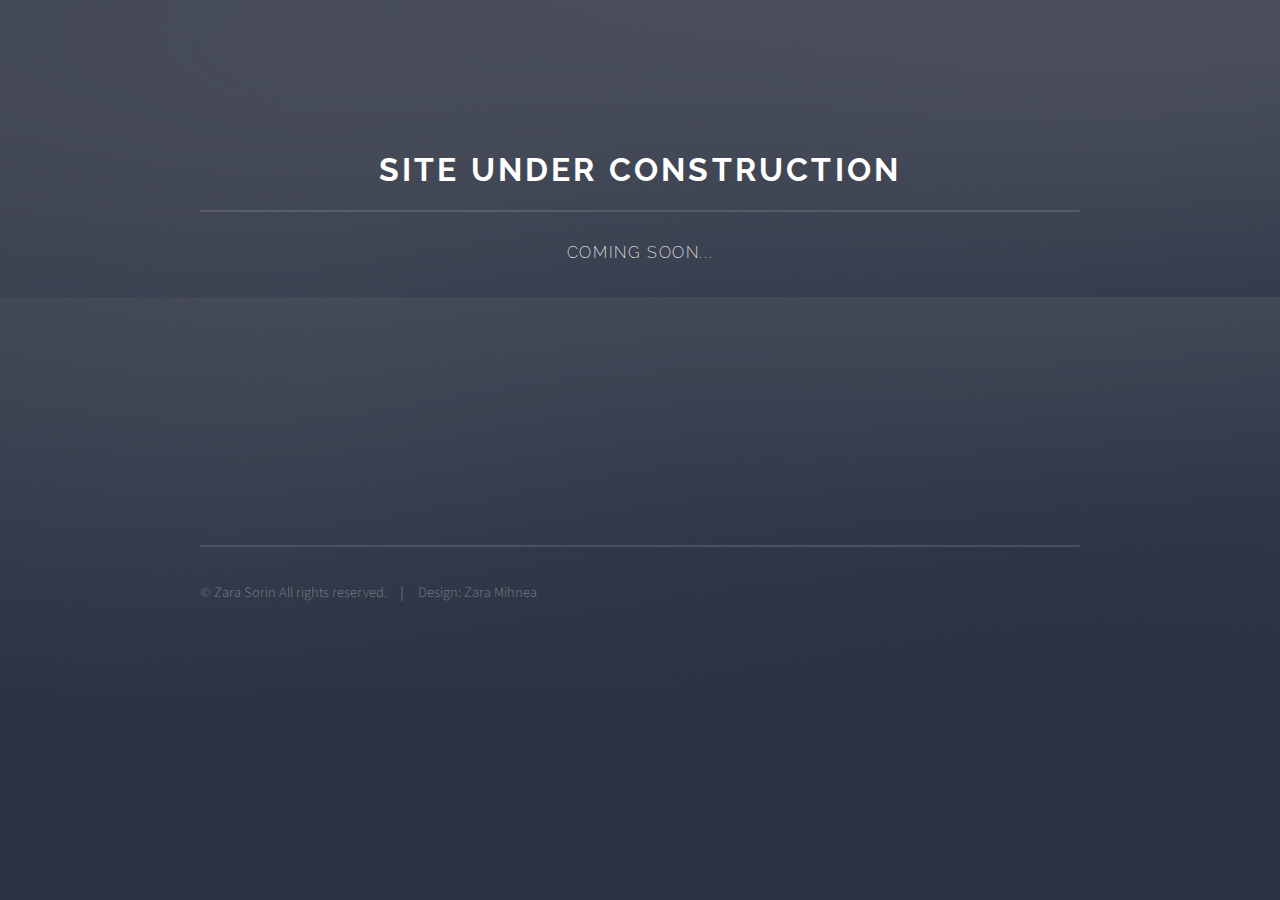
==== index.html @ cfed9d74 "Add files via upload" ====
<!DOCTYPE HTML>
<!--
	Solid State by HTML5 UP
	html5up.net | @ajlkn
	Free for personal and commercial use under the CCA 3.0 license (html5up.net/license)
-->
<html>
	<head>
		<title>DJ Zara</title>
		<meta charset="utf-8" />
		<meta name="viewport" content="width=device-width, initial-scale=1, user-scalable=no" />
		<link rel="stylesheet" href="assets/css/main.css" />
		<noscript><link rel="stylesheet" href="assets/css/noscript.css" /></noscript>
	</head>
	<body class="is-preload">

		<!-- Page Wrapper -->
			<div id="page-wrapper">
				<!-- Wrapper -->
					<section id="wrapper">
						<header>
							<div class="inner">
								<h2 style="text-align: center;"> Site under construction</h2>
								<p style="text-align: center;">Coming soon...</p>
							</div>
						</header>
					</section>
					<section id="wrapper">

					</section>
				<!-- Footer -->
					<section id="footer">
						<div class="inner">
							<ul class="copyright">
								<li>&copy; Zara Sorin All rights reserved.</li><li>Design: Zara Mihnea</li>
							</ul>
						</div>
					</section>
			</div>

		<!-- Scripts -->
			<script src="assets/js/jquery.min.js"></script>
			<script src="assets/js/jquery.scrollex.min.js"></script>
			<script src="assets/js/browser.min.js"></script>
			<script src="assets/js/breakpoints.min.js"></script>
			<script src="assets/js/util.js"></script>
			<script src="assets/js/main.js"></script>

	</body>
</html>
---- assets/css/main.css ----
@import url(fontawesome-all.min.css);
@import url("https://fonts.googleapis.com/css?family=Raleway:200,700|Source+Sans+Pro:300,600,300italic,600italic");

html, body, div, span, applet, object,
iframe, h1, h2, h3, h4, h5, h6, p, blockquote,
pre, a, abbr, acronym, address, big, cite,
code, del, dfn, em, img, ins, kbd, q, s, samp,
small, strike, strong, sub, sup, tt, var, b,
u, i, center, dl, dt, dd, ol, ul, li, fieldset,
form, label, legend, table, caption, tbody,
tfoot, thead, tr, th, td, article, aside,
canvas, details, embed, figure, figcaption,
footer, header, hgroup, menu, nav, output, ruby,
section, summary, time, mark, audio, video {
	margin: 0;
	padding: 0;
	border: 0;
	font-size: 100%;
	font: inherit;
	vertical-align: baseline;}

article, aside, details, figcaption, figure,
footer, header, hgroup, menu, nav, section {
	display: block;}

body {
	line-height: 1;
}

ol, ul {
	list-style: none;
}

blockquote, q {
	quotes: none;
}

	blockquote:before, blockquote:after, q:before, q:after {
		content: '';
		content: none;
	}

table {
	border-collapse: collapse;
	border-spacing: 0;
}

body {
	-webkit-text-size-adjust: none;
}

mark {
	background-color: transparent;
	color: inherit;
}

input::-moz-focus-inner {
	border: 0;
	padding: 0;
}

input, select, textarea {
	-moz-appearance: none;
	-webkit-appearance: none;
	-ms-appearance: none;
	appearance: none;
}

/* Basic */

	@-ms-viewport {
		width: device-width;
	}

	body {
		-ms-overflow-style: scrollbar;
	}

	@media screen and (max-width: 480px) {

		html, body {
			min-width: 320px;
		}

	}

	html {
		box-sizing: border-box;
	}

	*, *:before, *:after {
		box-sizing: inherit;
	}

	body {
		background-color: #2e3141;
		background-image: linear-gradient(to top, rgba(46, 49, 65, 0.8), rgba(46, 49, 65, 0.8)), url("../../images/bg.jpg");
		background-size: auto,
 cover;
		background-attachment: fixed,
 fixed;
		background-position: center,
 center;
	}

		body.is-preload *, body.is-preload *:before, body.is-preload *:after {
			-moz-animation: none !important;
			-webkit-animation: none !important;
			-ms-animation: none !important;
			animation: none !important;
			-moz-transition: none !important;
			-webkit-transition: none !important;
			-ms-transition: none !important;
			transition: none !important;
		}

/* Type */

	body, input, select, textarea {
		color: #ffffff;
		font-family: "Source Sans Pro", Helvetica, sans-serif;
		font-size: 16.5pt;
		font-weight: 300;
		line-height: 1.65;
	}

		@media screen and (max-width: 1680px) {

			body, input, select, textarea {
				font-size: 13pt;
			}

		}

		@media screen and (max-width: 1280px) {

			body, input, select, textarea {
				font-size: 12pt;
			}

		}

		@media screen and (max-width: 980px) {

			body, input, select, textarea {
				font-size: 12pt;
			}

		}

		@media screen and (max-width: 736px) {

			body, input, select, textarea {
				font-size: 12pt;
			}

		}

		@media screen and (max-width: 480px) {

			body, input, select, textarea {
				font-size: 12pt;
			}

		}

	a {
		-moz-transition: color 0.2s ease-in-out, border-bottom-color 0.2s ease-in-out;
		-webkit-transition: color 0.2s ease-in-out, border-bottom-color 0.2s ease-in-out;
		-ms-transition: color 0.2s ease-in-out, border-bottom-color 0.2s ease-in-out;
		transition: color 0.2s ease-in-out, border-bottom-color 0.2s ease-in-out;
		border-bottom: dotted 1px rgba(255, 255, 255, 0.35);
		color: #ffffff;
		text-decoration: none;
	}

		a:hover {
			border-bottom-color: transparent;
			color: #ffffff !important;
		}

		a.special:not(.button) {
			text-decoration: none;
			border-bottom: 0;
			display: block;
			font-family: Raleway, Helvetica, sans-serif;
			font-size: 0.8em;
			font-weight: 700;
			letter-spacing: 0.1em;
			margin: 0 0 2em 0;
			text-transform: uppercase;
		}

			a.special:not(.button):before {
				-moz-osx-font-smoothing: grayscale;
				-webkit-font-smoothing: antialiased;
				display: inline-block;
				font-style: normal;
				font-variant: normal;
				text-rendering: auto;
				line-height: 1;
				text-transform: none !important;
				font-family: 'Font Awesome 5 Free';
				font-weight: 900;
			}

			a.special:not(.button):before {
				-moz-transition: background-color 0.2s ease-in-out;
				-webkit-transition: background-color 0.2s ease-in-out;
				-ms-transition: background-color 0.2s ease-in-out;
				transition: background-color 0.2s ease-in-out;
				border-radius: 100%;
				border: solid 2px rgba(255, 255, 255, 0.125);
				content: '\f105';
				display: inline-block;
				font-size: 1.25em;
				height: 2em;
				line-height: 1.75em;
				margin-right: 0.85em;
				text-align: center;
				text-indent: 0.15em;
				vertical-align: middle;
				width: 2em;
			}

			a.special:not(.button):hover:before {
				background-color: rgba(255, 255, 255, 0.025);
			}

			a.special:not(.button):active:before {
				background-color: rgba(255, 255, 255, 0.075);
			}

	strong, b {
		color: #ffffff;
		font-weight: 600;
	}

	em, i {
		font-style: italic;
	}

	p {
		margin: 0 0 2em 0;
	}

	h1, h2, h3, h4, h5, h6 {
		color: #ffffff;
		font-family: Raleway, Helvetica, sans-serif;
		font-weight: 700;
		letter-spacing: 0.1em;
		margin: 0 0 1em 0;
		text-transform: uppercase;
	}

		h1 a, h2 a, h3 a, h4 a, h5 a, h6 a {
			color: inherit;
			text-decoration: none;
			border-bottom: 0;
		}

		h1 span, h2 span, h3 span, h4 span, h5 span, h6 span {
			font-weight: 200;
		}

		h1.major, h2.major, h3.major, h4.major, h5.major, h6.major {
			padding-bottom: 1em;
			border-bottom: solid 2px rgba(255, 255, 255, 0.125);
		}

	h2 {
		font-size: 1.2em;
	}

	h3 {
		font-size: 0.9em;
	}

	h4 {
		font-size: 0.7em;
	}

	h5 {
		font-size: 0.7em;
	}

	h6 {
		font-size: 0.7em;
	}

	@media screen and (max-width: 736px) {

		h2 {
			font-size: 1em;
		}

		h3 {
			font-size: 0.8em;
		}

	}

	sub {
		font-size: 0.8em;
		position: relative;
		top: 0.5em;
	}

	sup {
		font-size: 0.8em;
		position: relative;
		top: -0.5em;
	}

	blockquote {
		border-left: solid 4px rgba(255, 255, 255, 0.125);
		font-style: italic;
		margin: 0 0 2em 0;
		padding: 0.5em 0 0.5em 2em;
	}

	code {
		background: rgba(255, 255, 255, 0.025);
		border-radius: 5px;
		border: solid 2px rgba(255, 255, 255, 0.125);
		font-family: "Courier New", monospace;
		font-size: 0.9em;
		margin: 0 0.25em;
		padding: 0.25em 0.65em;
	}

	pre {
		-webkit-overflow-scrolling: touch;
		font-family: "Courier New", monospace;
		font-size: 0.9em;
		margin: 0 0 2em 0;
	}

		pre code {
			display: block;
			line-height: 1.75em;
			padding: 1em 1.5em;
			overflow-x: auto;
		}

	hr {
		border: 0;
		border-bottom: solid 2px rgba(255, 255, 255, 0.125);
		margin: 2.5em 0;
	}

		hr.major {
			margin: 4em 0;
		}

	.align-left {
		text-align: left;
	}

	.align-center {
		text-align: center;
	}

	.align-right {
		text-align: right;
	}

/* Row */

	.row {
		display: flex;
		flex-wrap: wrap;
		box-sizing: border-box;
		align-items: stretch;
	}

		.row > * {
			box-sizing: border-box;
		}

		.row.gtr-uniform > * > :last-child {
			margin-bottom: 0;
		}

		.row.aln-left {
			justify-content: flex-start;
		}

		.row.aln-center {
			justify-content: center;
		}

		.row.aln-right {
			justify-content: flex-end;
		}

		.row.aln-top {
			align-items: flex-start;
		}

		.row.aln-middle {
			align-items: center;
		}

		.row.aln-bottom {
			align-items: flex-end;
		}

		.row > .imp {
			order: -1;
		}

		.row > .col-1 {
			width: 8.33333%;
		}

		.row > .off-1 {
			margin-left: 8.33333%;
		}

		.row > .col-2 {
			width: 16.66667%;
		}

		.row > .off-2 {
			margin-left: 16.66667%;
		}

		.row > .col-3 {
			width: 25%;
		}

		.row > .off-3 {
			margin-left: 25%;
		}

		.row > .col-4 {
			width: 33.33333%;
		}

		.row > .off-4 {
			margin-left: 33.33333%;
		}

		.row > .col-5 {
			width: 41.66667%;
		}

		.row > .off-5 {
			margin-left: 41.66667%;
		}

		.row > .col-6 {
			width: 50%;
		}

		.row > .off-6 {
			margin-left: 50%;
		}

		.row > .col-7 {
			width: 58.33333%;
		}

		.row > .off-7 {
			margin-left: 58.33333%;
		}

		.row > .col-8 {
			width: 66.66667%;
		}

		.row > .off-8 {
			margin-left: 66.66667%;
		}

		.row > .col-9 {
			width: 75%;
		}

		.row > .off-9 {
			margin-left: 75%;
		}

		.row > .col-10 {
			width: 83.33333%;
		}

		.row > .off-10 {
			margin-left: 83.33333%;
		}

		.row > .col-11 {
			width: 91.66667%;
		}

		.row > .off-11 {
			margin-left: 91.66667%;
		}

		.row > .col-12 {
			width: 100%;
		}

		.row > .off-12 {
			margin-left: 100%;
		}

		.row.gtr-0 {
			margin-top: 0;
			margin-left: 0em;
		}

			.row.gtr-0 > * {
				padding: 0 0 0 0em;
			}

			.row.gtr-0.gtr-uniform {
				margin-top: 0em;
			}

				.row.gtr-0.gtr-uniform > * {
					padding-top: 0em;
				}

		.row.gtr-25 {
			margin-top: 0;
			margin-left: -0.4375em;
		}

			.row.gtr-25 > * {
				padding: 0 0 0 0.4375em;
			}

			.row.gtr-25.gtr-uniform {
				margin-top: -0.4375em;
			}

				.row.gtr-25.gtr-uniform > * {
					padding-top: 0.4375em;
				}

		.row.gtr-50 {
			margin-top: 0;
			margin-left: -0.875em;
		}

			.row.gtr-50 > * {
				padding: 0 0 0 0.875em;
			}

			.row.gtr-50.gtr-uniform {
				margin-top: -0.875em;
			}

				.row.gtr-50.gtr-uniform > * {
					padding-top: 0.875em;
				}

		.row {
			margin-top: 0;
			margin-left: -1.75em;
		}

			.row > * {
				padding: 0 0 0 1.75em;
			}

			.row.gtr-uniform {
				margin-top: -1.75em;
			}

				.row.gtr-uniform > * {
					padding-top: 1.75em;
				}

		.row.gtr-150 {
			margin-top: 0;
			margin-left: -2.625em;
		}

			.row.gtr-150 > * {
				padding: 0 0 0 2.625em;
			}

			.row.gtr-150.gtr-uniform {
				margin-top: -2.625em;
			}

				.row.gtr-150.gtr-uniform > * {
					padding-top: 2.625em;
				}

		.row.gtr-200 {
			margin-top: 0;
			margin-left: -3.5em;
		}

			.row.gtr-200 > * {
				padding: 0 0 0 3.5em;
			}

			.row.gtr-200.gtr-uniform {
				margin-top: -3.5em;
			}

				.row.gtr-200.gtr-uniform > * {
					padding-top: 3.5em;
				}

		@media screen and (max-width: 1680px) {

			.row {
				display: flex;
				flex-wrap: wrap;
				box-sizing: border-box;
				align-items: stretch;
			}

				.row > * {
					box-sizing: border-box;
				}

				.row.gtr-uniform > * > :last-child {
					margin-bottom: 0;
				}

				.row.aln-left {
					justify-content: flex-start;
				}

				.row.aln-center {
					justify-content: center;
				}

				.row.aln-right {
					justify-content: flex-end;
				}

				.row.aln-top {
					align-items: flex-start;
				}

				.row.aln-middle {
					align-items: center;
				}

				.row.aln-bottom {
					align-items: flex-end;
				}

				.row > .imp-xlarge {
					order: -1;
				}

				.row > .col-1-xlarge {
					width: 8.33333%;
				}

				.row > .off-1-xlarge {
					margin-left: 8.33333%;
				}

				.row > .col-2-xlarge {
					width: 16.66667%;
				}

				.row > .off-2-xlarge {
					margin-left: 16.66667%;
				}

				.row > .col-3-xlarge {
					width: 25%;
				}

				.row > .off-3-xlarge {
					margin-left: 25%;
				}

				.row > .col-4-xlarge {
					width: 33.33333%;
				}

				.row > .off-4-xlarge {
					margin-left: 33.33333%;
				}

				.row > .col-5-xlarge {
					width: 41.66667%;
				}

				.row > .off-5-xlarge {
					margin-left: 41.66667%;
				}

				.row > .col-6-xlarge {
					width: 50%;
				}

				.row > .off-6-xlarge {
					margin-left: 50%;
				}

				.row > .col-7-xlarge {
					width: 58.33333%;
				}

				.row > .off-7-xlarge {
					margin-left: 58.33333%;
				}

				.row > .col-8-xlarge {
					width: 66.66667%;
				}

				.row > .off-8-xlarge {
					margin-left: 66.66667%;
				}

				.row > .col-9-xlarge {
					width: 75%;
				}

				.row > .off-9-xlarge {
					margin-left: 75%;
				}

				.row > .col-10-xlarge {
					width: 83.33333%;
				}

				.row > .off-10-xlarge {
					margin-left: 83.33333%;
				}

				.row > .col-11-xlarge {
					width: 91.66667%;
				}

				.row > .off-11-xlarge {
					margin-left: 91.66667%;
				}

				.row > .col-12-xlarge {
					width: 100%;
				}

				.row > .off-12-xlarge {
					margin-left: 100%;
				}

				.row.gtr-0 {
					margin-top: 0;
					margin-left: 0em;
				}

					.row.gtr-0 > * {
						padding: 0 0 0 0em;
					}

					.row.gtr-0.gtr-uniform {
						margin-top: 0em;
					}

						.row.gtr-0.gtr-uniform > * {
							padding-top: 0em;
						}

				.row.gtr-25 {
					margin-top: 0;
					margin-left: -0.4375em;
				}

					.row.gtr-25 > * {
						padding: 0 0 0 0.4375em;
					}

					.row.gtr-25.gtr-uniform {
						margin-top: -0.4375em;
					}

						.row.gtr-25.gtr-uniform > * {
							padding-top: 0.4375em;
						}

				.row.gtr-50 {
					margin-top: 0;
					margin-left: -0.875em;
				}

					.row.gtr-50 > * {
						padding: 0 0 0 0.875em;
					}

					.row.gtr-50.gtr-uniform {
						margin-top: -0.875em;
					}

						.row.gtr-50.gtr-uniform > * {
							padding-top: 0.875em;
						}

				.row {
					margin-top: 0;
					margin-left: -1.75em;
				}

					.row > * {
						padding: 0 0 0 1.75em;
					}

					.row.gtr-uniform {
						margin-top: -1.75em;
					}

						.row.gtr-uniform > * {
							padding-top: 1.75em;
						}

				.row.gtr-150 {
					margin-top: 0;
					margin-left: -2.625em;
				}

					.row.gtr-150 > * {
						padding: 0 0 0 2.625em;
					}

					.row.gtr-150.gtr-uniform {
						margin-top: -2.625em;
					}

						.row.gtr-150.gtr-uniform > * {
							padding-top: 2.625em;
						}

				.row.gtr-200 {
					margin-top: 0;
					margin-left: -3.5em;
				}

					.row.gtr-200 > * {
						padding: 0 0 0 3.5em;
					}

					.row.gtr-200.gtr-uniform {
						margin-top: -3.5em;
					}

						.row.gtr-200.gtr-uniform > * {
							padding-top: 3.5em;
						}

		}

		@media screen and (max-width: 1280px) {

			.row {
				display: flex;
				flex-wrap: wrap;
				box-sizing: border-box;
				align-items: stretch;
			}

				.row > * {
					box-sizing: border-box;
				}

				.row.gtr-uniform > * > :last-child {
					margin-bottom: 0;
				}

				.row.aln-left {
					justify-content: flex-start;
				}

				.row.aln-center {
					justify-content: center;
				}

				.row.aln-right {
					justify-content: flex-end;
				}

				.row.aln-top {
					align-items: flex-start;
				}

				.row.aln-middle {
					align-items: center;
				}

				.row.aln-bottom {
					align-items: flex-end;
				}

				.row > .imp-large {
					order: -1;
				}

				.row > .col-1-large {
					width: 8.33333%;
				}

				.row > .off-1-large {
					margin-left: 8.33333%;
				}

				.row > .col-2-large {
					width: 16.66667%;
				}

				.row > .off-2-large {
					margin-left: 16.66667%;
				}

				.row > .col-3-large {
					width: 25%;
				}

				.row > .off-3-large {
					margin-left: 25%;
				}

				.row > .col-4-large {
					width: 33.33333%;
				}

				.row > .off-4-large {
					margin-left: 33.33333%;
				}

				.row > .col-5-large {
					width: 41.66667%;
				}

				.row > .off-5-large {
					margin-left: 41.66667%;
				}

				.row > .col-6-large {
					width: 50%;
				}

				.row > .off-6-large {
					margin-left: 50%;
				}

				.row > .col-7-large {
					width: 58.33333%;
				}

				.row > .off-7-large {
					margin-left: 58.33333%;
				}

				.row > .col-8-large {
					width: 66.66667%;
				}

				.row > .off-8-large {
					margin-left: 66.66667%;
				}

				.row > .col-9-large {
					width: 75%;
				}

				.row > .off-9-large {
					margin-left: 75%;
				}

				.row > .col-10-large {
					width: 83.33333%;
				}

				.row > .off-10-large {
					margin-left: 83.33333%;
				}

				.row > .col-11-large {
					width: 91.66667%;
				}

				.row > .off-11-large {
					margin-left: 91.66667%;
				}

				.row > .col-12-large {
					width: 100%;
				}

				.row > .off-12-large {
					margin-left: 100%;
				}

				.row.gtr-0 {
					margin-top: 0;
					margin-left: 0em;
				}

					.row.gtr-0 > * {
						padding: 0 0 0 0em;
					}

					.row.gtr-0.gtr-uniform {
						margin-top: 0em;
					}

						.row.gtr-0.gtr-uniform > * {
							padding-top: 0em;
						}

				.row.gtr-25 {
					margin-top: 0;
					margin-left: -0.4375em;
				}

					.row.gtr-25 > * {
						padding: 0 0 0 0.4375em;
					}

					.row.gtr-25.gtr-uniform {
						margin-top: -0.4375em;
					}

						.row.gtr-25.gtr-uniform > * {
							padding-top: 0.4375em;
						}

				.row.gtr-50 {
					margin-top: 0;
					margin-left: -0.875em;
				}

					.row.gtr-50 > * {
						padding: 0 0 0 0.875em;
					}

					.row.gtr-50.gtr-uniform {
						margin-top: -0.875em;
					}

						.row.gtr-50.gtr-uniform > * {
							padding-top: 0.875em;
						}

				.row {
					margin-top: 0;
					margin-left: -1.75em;
				}

					.row > * {
						padding: 0 0 0 1.75em;
					}

					.row.gtr-uniform {
						margin-top: -1.75em;
					}

						.row.gtr-uniform > * {
							padding-top: 1.75em;
						}

				.row.gtr-150 {
					margin-top: 0;
					margin-left: -2.625em;
				}

					.row.gtr-150 > * {
						padding: 0 0 0 2.625em;
					}

					.row.gtr-150.gtr-uniform {
						margin-top: -2.625em;
					}

						.row.gtr-150.gtr-uniform > * {
							padding-top: 2.625em;
						}

				.row.gtr-200 {
					margin-top: 0;
					margin-left: -3.5em;
				}

					.row.gtr-200 > * {
						padding: 0 0 0 3.5em;
					}

					.row.gtr-200.gtr-uniform {
						margin-top: -3.5em;
					}

						.row.gtr-200.gtr-uniform > * {
							padding-top: 3.5em;
						}

		}

		@media screen and (max-width: 980px) {

			.row {
				display: flex;
				flex-wrap: wrap;
				box-sizing: border-box;
				align-items: stretch;
			}

				.row > * {
					box-sizing: border-box;
				}

				.row.gtr-uniform > * > :last-child {
					margin-bottom: 0;
				}

				.row.aln-left {
					justify-content: flex-start;
				}

				.row.aln-center {
					justify-content: center;
				}

				.row.aln-right {
					justify-content: flex-end;
				}

				.row.aln-top {
					align-items: flex-start;
				}

				.row.aln-middle {
					align-items: center;
				}

				.row.aln-bottom {
					align-items: flex-end;
				}

				.row > .imp-medium {
					order: -1;
				}

				.row > .col-1-medium {
					width: 8.33333%;
				}

				.row > .off-1-medium {
					margin-left: 8.33333%;
				}

				.row > .col-2-medium {
					width: 16.66667%;
				}

				.row > .off-2-medium {
					margin-left: 16.66667%;
				}

				.row > .col-3-medium {
					width: 25%;
				}

				.row > .off-3-medium {
					margin-left: 25%;
				}

				.row > .col-4-medium {
					width: 33.33333%;
				}

				.row > .off-4-medium {
					margin-left: 33.33333%;
				}

				.row > .col-5-medium {
					width: 41.66667%;
				}

				.row > .off-5-medium {
					margin-left: 41.66667%;
				}

				.row > .col-6-medium {
					width: 50%;
				}

				.row > .off-6-medium {
					margin-left: 50%;
				}

				.row > .col-7-medium {
					width: 58.33333%;
				}

				.row > .off-7-medium {
					margin-left: 58.33333%;
				}

				.row > .col-8-medium {
					width: 66.66667%;
				}

				.row > .off-8-medium {
					margin-left: 66.66667%;
				}

				.row > .col-9-medium {
					width: 75%;
				}

				.row > .off-9-medium {
					margin-left: 75%;
				}

				.row > .col-10-medium {
					width: 83.33333%;
				}

				.row > .off-10-medium {
					margin-left: 83.33333%;
				}

				.row > .col-11-medium {
					width: 91.66667%;
				}

				.row > .off-11-medium {
					margin-left: 91.66667%;
				}

				.row > .col-12-medium {
					width: 100%;
				}

				.row > .off-12-medium {
					margin-left: 100%;
				}

				.row.gtr-0 {
					margin-top: 0;
					margin-left: 0em;
				}

					.row.gtr-0 > * {
						padding: 0 0 0 0em;
					}

					.row.gtr-0.gtr-uniform {
						margin-top: 0em;
					}

						.row.gtr-0.gtr-uniform > * {
							padding-top: 0em;
						}

				.row.gtr-25 {
					margin-top: 0;
					margin-left: -0.4375em;
				}

					.row.gtr-25 > * {
						padding: 0 0 0 0.4375em;
					}

					.row.gtr-25.gtr-uniform {
						margin-top: -0.4375em;
					}

						.row.gtr-25.gtr-uniform > * {
							padding-top: 0.4375em;
						}

				.row.gtr-50 {
					margin-top: 0;
					margin-left: -0.875em;
				}

					.row.gtr-50 > * {
						padding: 0 0 0 0.875em;
					}

					.row.gtr-50.gtr-uniform {
						margin-top: -0.875em;
					}

						.row.gtr-50.gtr-uniform > * {
							padding-top: 0.875em;
						}

				.row {
					margin-top: 0;
					margin-left: -1.75em;
				}

					.row > * {
						padding: 0 0 0 1.75em;
					}

					.row.gtr-uniform {
						margin-top: -1.75em;
					}

						.row.gtr-uniform > * {
							padding-top: 1.75em;
						}

				.row.gtr-150 {
					margin-top: 0;
					margin-left: -2.625em;
				}

					.row.gtr-150 > * {
						padding: 0 0 0 2.625em;
					}

					.row.gtr-150.gtr-uniform {
						margin-top: -2.625em;
					}

						.row.gtr-150.gtr-uniform > * {
							padding-top: 2.625em;
						}

				.row.gtr-200 {
					margin-top: 0;
					margin-left: -3.5em;
				}

					.row.gtr-200 > * {
						padding: 0 0 0 3.5em;
					}

					.row.gtr-200.gtr-uniform {
						margin-top: -3.5em;
					}

						.row.gtr-200.gtr-uniform > * {
							padding-top: 3.5em;
						}

		}

		@media screen and (max-width: 736px) {

			.row {
				display: flex;
				flex-wrap: wrap;
				box-sizing: border-box;
				align-items: stretch;
			}

				.row > * {
					box-sizing: border-box;
				}

				.row.gtr-uniform > * > :last-child {
					margin-bottom: 0;
				}

				.row.aln-left {
					justify-content: flex-start;
				}

				.row.aln-center {
					justify-content: center;
				}

				.row.aln-right {
					justify-content: flex-end;
				}

				.row.aln-top {
					align-items: flex-start;
				}

				.row.aln-middle {
					align-items: center;
				}

				.row.aln-bottom {
					align-items: flex-end;
				}

				.row > .imp-small {
					order: -1;
				}

				.row > .col-1-small {
					width: 8.33333%;
				}

				.row > .off-1-small {
					margin-left: 8.33333%;
				}

				.row > .col-2-small {
					width: 16.66667%;
				}

				.row > .off-2-small {
					margin-left: 16.66667%;
				}

				.row > .col-3-small {
					width: 25%;
				}

				.row > .off-3-small {
					margin-left: 25%;
				}

				.row > .col-4-small {
					width: 33.33333%;
				}

				.row > .off-4-small {
					margin-left: 33.33333%;
				}

				.row > .col-5-small {
					width: 41.66667%;
				}

				.row > .off-5-small {
					margin-left: 41.66667%;
				}

				.row > .col-6-small {
					width: 50%;
				}

				.row > .off-6-small {
					margin-left: 50%;
				}

				.row > .col-7-small {
					width: 58.33333%;
				}

				.row > .off-7-small {
					margin-left: 58.33333%;
				}

				.row > .col-8-small {
					width: 66.66667%;
				}

				.row > .off-8-small {
					margin-left: 66.66667%;
				}

				.row > .col-9-small {
					width: 75%;
				}

				.row > .off-9-small {
					margin-left: 75%;
				}

				.row > .col-10-small {
					width: 83.33333%;
				}

				.row > .off-10-small {
					margin-left: 83.33333%;
				}

				.row > .col-11-small {
					width: 91.66667%;
				}

				.row > .off-11-small {
					margin-left: 91.66667%;
				}

				.row > .col-12-small {
					width: 100%;
				}

				.row > .off-12-small {
					margin-left: 100%;
				}

				.row.gtr-0 {
					margin-top: 0;
					margin-left: 0em;
				}

					.row.gtr-0 > * {
						padding: 0 0 0 0em;
					}

					.row.gtr-0.gtr-uniform {
						margin-top: 0em;
					}

						.row.gtr-0.gtr-uniform > * {
							padding-top: 0em;
						}

				.row.gtr-25 {
					margin-top: 0;
					margin-left: -0.3125em;
				}

					.row.gtr-25 > * {
						padding: 0 0 0 0.3125em;
					}

					.row.gtr-25.gtr-uniform {
						margin-top: -0.3125em;
					}

						.row.gtr-25.gtr-uniform > * {
							padding-top: 0.3125em;
						}

				.row.gtr-50 {
					margin-top: 0;
					margin-left: -0.625em;
				}

					.row.gtr-50 > * {
						padding: 0 0 0 0.625em;
					}

					.row.gtr-50.gtr-uniform {
						margin-top: -0.625em;
					}

						.row.gtr-50.gtr-uniform > * {
							padding-top: 0.625em;
						}

				.row {
					margin-top: 0;
					margin-left: -1.25em;
				}

					.row > * {
						padding: 0 0 0 1.25em;
					}

					.row.gtr-uniform {
						margin-top: -1.25em;
					}

						.row.gtr-uniform > * {
							padding-top: 1.25em;
						}

				.row.gtr-150 {
					margin-top: 0;
					margin-left: -1.875em;
				}

					.row.gtr-150 > * {
						padding: 0 0 0 1.875em;
					}

					.row.gtr-150.gtr-uniform {
						margin-top: -1.875em;
					}

						.row.gtr-150.gtr-uniform > * {
							padding-top: 1.875em;
						}

				.row.gtr-200 {
					margin-top: 0;
					margin-left: -2.5em;
				}

					.row.gtr-200 > * {
						padding: 0 0 0 2.5em;
					}

					.row.gtr-200.gtr-uniform {
						margin-top: -2.5em;
					}

						.row.gtr-200.gtr-uniform > * {
							padding-top: 2.5em;
						}

		}

		@media screen and (max-width: 480px) {

			.row {
				display: flex;
				flex-wrap: wrap;
				box-sizing: border-box;
				align-items: stretch;
			}

				.row > * {
					box-sizing: border-box;
				}

				.row.gtr-uniform > * > :last-child {
					margin-bottom: 0;
				}

				.row.aln-left {
					justify-content: flex-start;
				}

				.row.aln-center {
					justify-content: center;
				}

				.row.aln-right {
					justify-content: flex-end;
				}

				.row.aln-top {
					align-items: flex-start;
				}

				.row.aln-middle {
					align-items: center;
				}

				.row.aln-bottom {
					align-items: flex-end;
				}

				.row > .imp-xsmall {
					order: -1;
				}

				.row > .col-1-xsmall {
					width: 8.33333%;
				}

				.row > .off-1-xsmall {
					margin-left: 8.33333%;
				}

				.row > .col-2-xsmall {
					width: 16.66667%;
				}

				.row > .off-2-xsmall {
					margin-left: 16.66667%;
				}

				.row > .col-3-xsmall {
					width: 25%;
				}

				.row > .off-3-xsmall {
					margin-left: 25%;
				}

				.row > .col-4-xsmall {
					width: 33.33333%;
				}

				.row > .off-4-xsmall {
					margin-left: 33.33333%;
				}

				.row > .col-5-xsmall {
					width: 41.66667%;
				}

				.row > .off-5-xsmall {
					margin-left: 41.66667%;
				}

				.row > .col-6-xsmall {
					width: 50%;
				}

				.row > .off-6-xsmall {
					margin-left: 50%;
				}

				.row > .col-7-xsmall {
					width: 58.33333%;
				}

				.row > .off-7-xsmall {
					margin-left: 58.33333%;
				}

				.row > .col-8-xsmall {
					width: 66.66667%;
				}

				.row > .off-8-xsmall {
					margin-left: 66.66667%;
				}

				.row > .col-9-xsmall {
					width: 75%;
				}

				.row > .off-9-xsmall {
					margin-left: 75%;
				}

				.row > .col-10-xsmall {
					width: 83.33333%;
				}

				.row > .off-10-xsmall {
					margin-left: 83.33333%;
				}

				.row > .col-11-xsmall {
					width: 91.66667%;
				}

				.row > .off-11-xsmall {
					margin-left: 91.66667%;
				}

				.row > .col-12-xsmall {
					width: 100%;
				}

				.row > .off-12-xsmall {
					margin-left: 100%;
				}

				.row.gtr-0 {
					margin-top: 0;
					margin-left: 0em;
				}

					.row.gtr-0 > * {
						padding: 0 0 0 0em;
					}

					.row.gtr-0.gtr-uniform {
						margin-top: 0em;
					}

						.row.gtr-0.gtr-uniform > * {
							padding-top: 0em;
						}

				.row.gtr-25 {
					margin-top: 0;
					margin-left: -0.3125em;
				}

					.row.gtr-25 > * {
						padding: 0 0 0 0.3125em;
					}

					.row.gtr-25.gtr-uniform {
						margin-top: -0.3125em;
					}

						.row.gtr-25.gtr-uniform > * {
							padding-top: 0.3125em;
						}

				.row.gtr-50 {
					margin-top: 0;
					margin-left: -0.625em;
				}

					.row.gtr-50 > * {
						padding: 0 0 0 0.625em;
					}

					.row.gtr-50.gtr-uniform {
						margin-top: -0.625em;
					}

						.row.gtr-50.gtr-uniform > * {
							padding-top: 0.625em;
						}

				.row {
					margin-top: 0;
					margin-left: -1.25em;
				}

					.row > * {
						padding: 0 0 0 1.25em;
					}

					.row.gtr-uniform {
						margin-top: -1.25em;
					}

						.row.gtr-uniform > * {
							padding-top: 1.25em;
						}

				.row.gtr-150 {
					margin-top: 0;
					margin-left: -1.875em;
				}

					.row.gtr-150 > * {
						padding: 0 0 0 1.875em;
					}

					.row.gtr-150.gtr-uniform {
						margin-top: -1.875em;
					}

						.row.gtr-150.gtr-uniform > * {
							padding-top: 1.875em;
						}

				.row.gtr-200 {
					margin-top: 0;
					margin-left: -2.5em;
				}

					.row.gtr-200 > * {
						padding: 0 0 0 2.5em;
					}

					.row.gtr-200.gtr-uniform {
						margin-top: -2.5em;
					}

						.row.gtr-200.gtr-uniform > * {
							padding-top: 2.5em;
						}

		}

		@media screen and (max-width: 360px) {

			.row {
				display: flex;
				flex-wrap: wrap;
				box-sizing: border-box;
				align-items: stretch;
			}

				.row > * {
					box-sizing: border-box;
				}

				.row.gtr-uniform > * > :last-child {
					margin-bottom: 0;
				}

				.row.aln-left {
					justify-content: flex-start;
				}

				.row.aln-center {
					justify-content: center;
				}

				.row.aln-right {
					justify-content: flex-end;
				}

				.row.aln-top {
					align-items: flex-start;
				}

				.row.aln-middle {
					align-items: center;
				}

				.row.aln-bottom {
					align-items: flex-end;
				}

				.row > .imp-xxsmall {
					order: -1;
				}

				.row > .col-1-xxsmall {
					width: 8.33333%;
				}

				.row > .off-1-xxsmall {
					margin-left: 8.33333%;
				}

				.row > .col-2-xxsmall {
					width: 16.66667%;
				}

				.row > .off-2-xxsmall {
					margin-left: 16.66667%;
				}

				.row > .col-3-xxsmall {
					width: 25%;
				}

				.row > .off-3-xxsmall {
					margin-left: 25%;
				}

				.row > .col-4-xxsmall {
					width: 33.33333%;
				}

				.row > .off-4-xxsmall {
					margin-left: 33.33333%;
				}

				.row > .col-5-xxsmall {
					width: 41.66667%;
				}

				.row > .off-5-xxsmall {
					margin-left: 41.66667%;
				}

				.row > .col-6-xxsmall {
					width: 50%;
				}

				.row > .off-6-xxsmall {
					margin-left: 50%;
				}

				.row > .col-7-xxsmall {
					width: 58.33333%;
				}

				.row > .off-7-xxsmall {
					margin-left: 58.33333%;
				}

				.row > .col-8-xxsmall {
					width: 66.66667%;
				}

				.row > .off-8-xxsmall {
					margin-left: 66.66667%;
				}

				.row > .col-9-xxsmall {
					width: 75%;
				}

				.row > .off-9-xxsmall {
					margin-left: 75%;
				}

				.row > .col-10-xxsmall {
					width: 83.33333%;
				}

				.row > .off-10-xxsmall {
					margin-left: 83.33333%;
				}

				.row > .col-11-xxsmall {
					width: 91.66667%;
				}

				.row > .off-11-xxsmall {
					margin-left: 91.66667%;
				}

				.row > .col-12-xxsmall {
					width: 100%;
				}

				.row > .off-12-xxsmall {
					margin-left: 100%;
				}

				.row.gtr-0 {
					margin-top: 0;
					margin-left: 0em;
				}

					.row.gtr-0 > * {
						padding: 0 0 0 0em;
					}

					.row.gtr-0.gtr-uniform {
						margin-top: 0em;
					}

						.row.gtr-0.gtr-uniform > * {
							padding-top: 0em;
						}

				.row.gtr-25 {
					margin-top: 0;
					margin-left: -0.3125em;
				}

					.row.gtr-25 > * {
						padding: 0 0 0 0.3125em;
					}

					.row.gtr-25.gtr-uniform {
						margin-top: -0.3125em;
					}

						.row.gtr-25.gtr-uniform > * {
							padding-top: 0.3125em;
						}

				.row.gtr-50 {
					margin-top: 0;
					margin-left: -0.625em;
				}

					.row.gtr-50 > * {
						padding: 0 0 0 0.625em;
					}

					.row.gtr-50.gtr-uniform {
						margin-top: -0.625em;
					}

						.row.gtr-50.gtr-uniform > * {
							padding-top: 0.625em;
						}

				.row {
					margin-top: 0;
					margin-left: -1.25em;
				}

					.row > * {
						padding: 0 0 0 1.25em;
					}

					.row.gtr-uniform {
						margin-top: -1.25em;
					}

						.row.gtr-uniform > * {
							padding-top: 1.25em;
						}

				.row.gtr-150 {
					margin-top: 0;
					margin-left: -1.875em;
				}

					.row.gtr-150 > * {
						padding: 0 0 0 1.875em;
					}

					.row.gtr-150.gtr-uniform {
						margin-top: -1.875em;
					}

						.row.gtr-150.gtr-uniform > * {
							padding-top: 1.875em;
						}

				.row.gtr-200 {
					margin-top: 0;
					margin-left: -2.5em;
				}

					.row.gtr-200 > * {
						padding: 0 0 0 2.5em;
					}

					.row.gtr-200.gtr-uniform {
						margin-top: -2.5em;
					}

						.row.gtr-200.gtr-uniform > * {
							padding-top: 2.5em;
						}

		}

/* Section/Article */

	section.special, article.special {
		text-align: center;
	}

/* Form */

	form {
		margin: 0 0 2em 0;
	}

		form > :last-child {
			margin-bottom: 0;
		}

		form > .fields {
			display: -moz-flex;
			display: -webkit-flex;
			display: -ms-flex;
			display: flex;
			-moz-flex-wrap: wrap;
			-webkit-flex-wrap: wrap;
			-ms-flex-wrap: wrap;
			flex-wrap: wrap;
			width: calc(100% + 3em);
			margin: -1.5em 0 2em -1.5em;
		}

			form > .fields > .field {
				-moz-flex-grow: 0;
				-webkit-flex-grow: 0;
				-ms-flex-grow: 0;
				flex-grow: 0;
				-moz-flex-shrink: 0;
				-webkit-flex-shrink: 0;
				-ms-flex-shrink: 0;
				flex-shrink: 0;
				padding: 1.5em 0 0 1.5em;
				width: calc(100% - 1.5em);
			}

				form > .fields > .field.half {
					width: calc(50% - 0.75em);
				}

				form > .fields > .field.third {
					width: calc(100%/3 - 0.5em);
				}

				form > .fields > .field.quarter {
					width: calc(25% - 0.375em);
				}

		@media screen and (max-width: 480px) {

			form > .fields {
				width: calc(100% + 3em);
				margin: -1.5em 0 2em -1.5em;
			}

				form > .fields > .field {
					padding: 1.5em 0 0 1.5em;
					width: calc(100% - 1.5em);
				}

					form > .fields > .field.half {
						width: calc(100% - 1.5em);
					}

					form > .fields > .field.third {
						width: calc(100% - 1.5em);
					}

					form > .fields > .field.quarter {
						width: calc(100% - 1.5em);
					}

		}

	label {
		color: #ffffff;
		display: block;
		font-family: Raleway, Helvetica, sans-serif;
		font-size: 0.8em;
		font-weight: 700;
		letter-spacing: 0.1em;
		margin: 0 0 0.7em 0;
		text-transform: uppercase;
	}

	input[type="text"],
	input[type="password"],
	input[type="email"],
	input[type="tel"],
	input[ype="hour"],
	select,
	textarea {
		-moz-appearance: none;
		-webkit-appearance: none;
		-ms-appearance: none;
		appearance: none;
		background: rgba(255, 255, 255, 0.025);
		border-radius: 5px;
		border: none;
		border: solid 2px rgba(255, 255, 255, 0.125);
		color: inherit;
		display: block;
		outline: 0;
		padding: 0 1em;
		text-decoration: none;
		width: 100%;
	}

		input[type="text"]:invalid,
		input[type="password"]:invalid,
		input[type="email"]:invalid,
		input[type="tel"]:invalid,
		input[type="hour"]:invalid
		select:invalid,
		textarea:invalid {
			box-shadow: none;
		}

		input[type="text"]:focus,
		input[type="password"]:focus,
		input[type="email"]:focus,
		input[type="tel"]:focus,
		input[type="hour"]:focus,
		select:focus,
		textarea:focus {
			border-color: #5b6ba6;
		}

	select {
		background-image: url("data:image/svg+xml;charset=utf8,%3Csvg xmlns='http://www.w3.org/2000/svg' width='40' height='40' preserveAspectRatio='none' viewBox='0 0 40 40'%3E%3Cpath d='M9.4,12.3l10.4,10.4l10.4-10.4c0.2-0.2,0.5-0.4,0.9-0.4c0.3,0,0.6,0.1,0.9,0.4l3.3,3.3c0.2,0.2,0.4,0.5,0.4,0.9 c0,0.4-0.1,0.6-0.4,0.9L20.7,31.9c-0.2,0.2-0.5,0.4-0.9,0.4c-0.3,0-0.6-0.1-0.9-0.4L4.3,17.3c-0.2-0.2-0.4-0.5-0.4-0.9 c0-0.4,0.1-0.6,0.4-0.9l3.3-3.3c0.2-0.2,0.5-0.4,0.9-0.4S9.1,12.1,9.4,12.3z' fill='rgba(255, 255, 255, 0.125)' /%3E%3C/svg%3E");
		background-size: 1.25rem;
		background-repeat: no-repeat;
		background-position: calc(100% - 1rem) center;
		height: 2.75em;
		padding-right: 2.75em;
		text-overflow: ellipsis;
	}

		select option {
			color: #ffffff;
			background: #2e3141;
		}

		select:focus::-ms-value {
			background-color: transparent;
		}

		select::-ms-expand {
			display: none;
		}

	input[type="text"],
	input[type="password"],
	input[type="email"],
	input[type="tel"],
	input [type="hour"],
	select {
		height: 2.75em;
	}

	textarea {
		padding: 0.75em 1em;
	}

	input[type="checkbox"],
	input[type="radio"] {
		-moz-appearance: none;
		-webkit-appearance: none;
		-ms-appearance: none;
		appearance: none;
		display: block;
		float: left;
		margin-right: -2em;
		opacity: 0;
		width: 1em;
		z-index: -1;
	}

		input[type="checkbox"] + label,
		input[type="radio"] + label {
			text-decoration: none;
			color: #ffffff;
			cursor: pointer;
			display: inline-block;
			font-size: 1em;
			font-family: "Source Sans Pro", Helvetica, sans-serif;
			text-transform: none;
			letter-spacing: 0;
			font-weight: 300;
			padding-left: 2.4em;
			padding-right: 0.75em;
			position: relative;
		}

			input[type="checkbox"] + label:before,
			input[type="radio"] + label:before {
				-moz-osx-font-smoothing: grayscale;
				-webkit-font-smoothing: antialiased;
				display: inline-block;
				font-style: normal;
				font-variant: normal;
				text-rendering: auto;
				line-height: 1;
				text-transform: none !important;
				font-family: 'Font Awesome 5 Free';
				font-weight: 900;
			}

			input[type="checkbox"] + label:before,
			input[type="radio"] + label:before {
				background: rgba(255, 255, 255, 0.025);
				border-radius: 5px;
				border: solid 2px rgba(255, 255, 255, 0.125);
				content: '';
				display: inline-block;
				font-size: 0.8em;
				height: 2.0625em;
				left: 0;
				line-height: 2.0625em;
				position: absolute;
				text-align: center;
				top: 0;
				width: 2.0625em;
			}

		input[type="checkbox"]:checked + label:before,
		input[type="radio"]:checked + label:before {
			background: #ffffff;
			border-color: #ffffff;
			content: '\f00c';
			color: #2e3141;
		}

		input[type="checkbox"]:focus + label:before,
		input[type="radio"]:focus + label:before {
			border-color: #4c5c96;
		}

	input[type="checkbox"] + label:before {
		border-radius: 5px;
	}

	input[type="radio"] + label:before {
		border-radius: 100%;
	}

	::-webkit-input-placeholder {
		color: rgba(255, 255, 255, 0.35) !important;
		opacity: 1.0;
	}

	:-moz-placeholder {
		color: rgba(255, 255, 255, 0.35) !important;
		opacity: 1.0;
	}

	::-moz-placeholder {
		color: rgba(255, 255, 255, 0.35) !important;
		opacity: 1.0;
	}

	:-ms-input-placeholder {
		color: rgba(255, 255, 255, 0.35) !important;
		opacity: 1.0;
	}

/* Box */

	.box {
		border-radius: 5px;
		border: solid 2px rgba(255, 255, 255, 0.125);
		margin-bottom: 2em;
		padding: 1.5em;
	}

		.box > :last-child,
		.box > :last-child > :last-child,
		.box > :last-child > :last-child > :last-child {
			margin-bottom: 0;
		}

		.box.alt {
			border: 0;
			border-radius: 0;
			padding: 0;
		}

/* Icon */

	.icon {
		text-decoration: none;
		border-bottom: none;
		position: relative;
	}

		.icon:before {
			-moz-osx-font-smoothing: grayscale;
			-webkit-font-smoothing: antialiased;
			display: inline-block;
			font-style: normal;
			font-variant: normal;
			text-rendering: auto;
			line-height: 1;
			text-transform: none !important;
			font-family: 'Font Awesome 5 Free';
			font-weight: 400;
		}

		.icon > .label {
			display: none;
		}

		.icon:before {
			line-height: inherit;
		}

		.icon.solid:before {
			font-weight: 900;
		}

		.icon.brands:before {
			font-family: 'Font Awesome 5 Brands';
		}

/* Image */

	.image {
		border-radius: 5px;
		border: 0;
		display: inline-block;
		position: relative;
	}

		.image img {
			border-radius: 5px;
			display: block;
		}

		.image.left, .image.right {
			max-width: 40%;
		}

			.image.left img, .image.right img {
				width: 100%;
			}

		.image.left {
			float: left;
			padding: 0 1.5em 1em 0;
			top: 0.25em;
		}

		.image.right {
			float: right;
			padding: 0 0 1em 1.5em;
			top: 0.25em;
		}

		.image.fit {
			display: block;
			margin: 0 0 2em 0;
			width: 100%;
		}

			.image.fit img {
				width: 100%;
			}

		.image.main {
			display: block;
			margin: 0 0 3em 0;
			width: 100%;
		}

			.image.main img {
				width: 100%;
			}

/* List */

	ol {
		list-style: decimal;
		margin: 0 0 2em 0;
		padding-left: 1.25em;
	}

		ol li {
			padding-left: 0.25em;
		}

	ul {
		list-style: disc;
		margin: 0 0 2em 0;
		padding-left: 1em;
	}

		ul li {
			padding-left: 0.5em;
		}

		ul.alt {
			list-style: none;
			padding-left: 0;
		}

			ul.alt li {
				border-top: solid 1px rgba(255, 255, 255, 0.125);
				padding: 0.5em 0;
			}

				ul.alt li:first-child {
					border-top: 0;
					padding-top: 0;
				}

	dl {
		margin: 0 0 2em 0;
	}

		dl dt {
			display: block;
			font-weight: 600;
			margin: 0 0 1em 0;
		}

		dl dd {
			margin-left: 2em;
		}

/* Actions */

	ul.actions {
		display: -moz-flex;
		display: -webkit-flex;
		display: -ms-flex;
		display: flex;
		cursor: default;
		list-style: none;
		margin-left: -1em;
		padding-left: 0;
	}

		ul.actions li {
			padding: 0 0 0 1em;
			vertical-align: middle;
		}

		ul.actions.special {
			-moz-justify-content: center;
			-webkit-justify-content: center;
			-ms-justify-content: center;
			justify-content: center;
			width: 100%;
			margin-left: 0;
		}

			ul.actions.special li:first-child {
				padding-left: 0;
			}

		ul.actions.stacked {
			-moz-flex-direction: column;
			-webkit-flex-direction: column;
			-ms-flex-direction: column;
			flex-direction: column;
			margin-left: 0;
		}

			ul.actions.stacked li {
				padding: 1.3em 0 0 0;
			}

				ul.actions.stacked li:first-child {
					padding-top: 0;
				}

		ul.actions.fit {
			width: calc(100% + 1em);
		}

			ul.actions.fit li {
				-moz-flex-grow: 1;
				-webkit-flex-grow: 1;
				-ms-flex-grow: 1;
				flex-grow: 1;
				-moz-flex-shrink: 1;
				-webkit-flex-shrink: 1;
				-ms-flex-shrink: 1;
				flex-shrink: 1;
				width: 100%;
			}

				ul.actions.fit li > * {
					width: 100%;
				}

			ul.actions.fit.stacked {
				width: 100%;
			}

		@media screen and (max-width: 480px) {

			ul.actions:not(.fixed) {
				-moz-flex-direction: column;
				-webkit-flex-direction: column;
				-ms-flex-direction: column;
				flex-direction: column;
				margin-left: 0;
				width: 100% !important;
			}

				ul.actions:not(.fixed) li {
					-moz-flex-grow: 1;
					-webkit-flex-grow: 1;
					-ms-flex-grow: 1;
					flex-grow: 1;
					-moz-flex-shrink: 1;
					-webkit-flex-shrink: 1;
					-ms-flex-shrink: 1;
					flex-shrink: 1;
					padding: 1em 0 0 0;
					text-align: center;
					width: 100%;
				}

					ul.actions:not(.fixed) li > * {
						width: 100%;
					}

					ul.actions:not(.fixed) li:first-child {
						padding-top: 0;
					}

					ul.actions:not(.fixed) li input[type="submit"],
					ul.actions:not(.fixed) li input[type="reset"],
					ul.actions:not(.fixed) li input[type="button"],
					ul.actions:not(.fixed) li button,
					ul.actions:not(.fixed) li .button {
						width: 100%;
					}

						ul.actions:not(.fixed) li input[type="submit"].icon:before,
						ul.actions:not(.fixed) li input[type="reset"].icon:before,
						ul.actions:not(.fixed) li input[type="button"].icon:before,
						ul.actions:not(.fixed) li button.icon:before,
						ul.actions:not(.fixed) li .button.icon:before {
							margin-left: -0.5rem;
						}

		}

/* Icons */

	ul.icons {
		cursor: default;
		list-style: none;
		padding-left: 0;
	}

		ul.icons li {
			display: inline-block;
			padding: 0 1em 0 0;
		}

			ul.icons li:last-child {
				padding-right: 0;
			}

			ul.icons li .icon:before {
				font-size: 1.25em;
			}

/* Contact */

	ul.contact {
		list-style: none;
		padding: 0;
	}

		ul.contact li {
			text-decoration: none;
			margin: 2.5em 0 0 0;
			padding: 0 0 0 3.25em;
			position: relative;
		}

			ul.contact li:before {
				-moz-osx-font-smoothing: grayscale;
				-webkit-font-smoothing: antialiased;
				display: inline-block;
				font-style: normal;
				font-variant: normal;
				text-rendering: auto;
				line-height: 1;
				text-transform: none !important;
				font-family: 'Font Awesome 5 Free';
				font-weight: 400;
			}

			ul.contact li:before {
				border-radius: 100%;
				border: solid 2px rgba(255, 255, 255, 0.125);
				display: inline-block;
				font-size: 0.8em;
				height: 2.5em;
				left: 0;
				line-height: 2.35em;
				position: absolute;
				text-align: center;
				top: 0;
				width: 2.5em;
			}

			ul.contact li:first-child {
				margin-top: 0;
			}

		@media screen and (max-width: 736px) {

			ul.contact li {
				margin: 1.5em 0 0 0;
			}

		}

/* Pagination */

	ul.pagination {
		cursor: default;
		list-style: none;
		padding-left: 0;
	}

		ul.pagination li {
			display: inline-block;
			padding-left: 0;
			vertical-align: middle;
		}

			ul.pagination li > .page {
				-moz-transition: background-color 0.2s ease-in-out, color 0.2s ease-in-out;
				-webkit-transition: background-color 0.2s ease-in-out, color 0.2s ease-in-out;
				-ms-transition: background-color 0.2s ease-in-out, color 0.2s ease-in-out;
				transition: background-color 0.2s ease-in-out, color 0.2s ease-in-out;
				border-bottom: 0;
				border-radius: 5px;
				display: inline-block;
				height: 1.5em;
				line-height: 1.5em;
				margin: 0 0.125em;
				min-width: 1.5em;
				padding: 0 0.5em;
				text-align: center;
			}

				ul.pagination li > .page:hover {
					background-color: rgba(255, 255, 255, 0.025);
				}

				ul.pagination li > .page.active {
					background-color: #4c5c96;
				}

			ul.pagination li:first-child {
				padding-right: 0.75em;
			}

			ul.pagination li:last-child {
				padding-left: 0.75em;
			}

		@media screen and (max-width: 480px) {

			ul.pagination li:nth-child(n+2):nth-last-child(n+2) {
				display: none;
			}

			ul.pagination li .button {
				width: 100%;
			}

			ul.pagination li:first-child {
				width: calc(50% - 2px);
				text-align: left;
				padding-right: 0.325em;
			}

			ul.pagination li:last-child {
				width: calc(50% - 2px);
				text-align: right;
				padding-left: 0.325em;
			}

		}

/* Table */

	.table-wrapper {
		-webkit-overflow-scrolling: touch;
		overflow-x: auto;
	}

	table {
		margin: 0 0 2em 0;
		width: 100%;
	}

		table tbody tr {
			border: solid 1px rgba(255, 255, 255, 0.125);
			border-left: 0;
			border-right: 0;
		}

			table tbody tr:nth-child(2n + 1) {
				background-color: rgba(255, 255, 255, 0.025);
			}

		table td {
			padding: 0.75em 0.75em;
		}

		table th {
			color: #ffffff;
			font-size: 0.9em;
			font-weight: 600;
			padding: 0 0.75em 0.75em 0.75em;
			text-align: left;
		}

		table thead {
			border-bottom: solid 2px rgba(255, 255, 255, 0.125);
		}

		table tfoot {
			border-top: solid 2px rgba(255, 255, 255, 0.125);
		}

		table.alt {
			border-collapse: separate;
		}

			table.alt tbody tr td {
				border: solid 1px rgba(255, 255, 255, 0.125);
				border-left-width: 0;
				border-top-width: 0;
			}

				table.alt tbody tr td:first-child {
					border-left-width: 1px;
				}

			table.alt tbody tr:first-child td {
				border-top-width: 1px;
			}

			table.alt thead {
				border-bottom: 0;
			}

			table.alt tfoot {
				border-top: 0;
			}

/* Button */

	input[type="submit"],
	input[type="reset"],
	input[type="button"],
	button,
	.button {
		-moz-appearance: none;
		-webkit-appearance: none;
		-ms-appearance: none;
		appearance: none;
		-moz-transition: background-color 0.2s ease-in-out;
		-webkit-transition: background-color 0.2s ease-in-out;
		-ms-transition: background-color 0.2s ease-in-out;
		transition: background-color 0.2s ease-in-out;
		background-color: transparent;
		border-radius: 5px;
		border: 0;
		box-shadow: inset 0 0 0 2px rgba(255, 255, 255, 0.125);
		color: #ffffff !important;
		cursor: pointer;
		display: inline-block;
		font-family: Raleway, Helvetica, sans-serif;
		font-size: 0.8em;
		font-weight: 700;
		height: 3.75em;
		letter-spacing: 0.1em;
		line-height: 3.75em;
		padding: 0 2.25em;
		text-align: center;
		text-decoration: none;
		text-transform: uppercase;
		white-space: nowrap;
	}

		input[type="submit"]:hover,
		input[type="reset"]:hover,
		input[type="button"]:hover,
		button:hover,
		.button:hover {
			background-color: rgba(255, 255, 255, 0.025);
		}

		input[type="submit"]:active,
		input[type="reset"]:active,
		input[type="button"]:active,
		button:active,
		.button:active {
			background-color: rgba(255, 255, 255, 0.075);
		}

		input[type="submit"].icon:before,
		input[type="reset"].icon:before,
		input[type="button"].icon:before,
		button.icon:before,
		.button.icon:before {
			margin-right: 0.5em;
			color: rgba(255, 255, 255, 0.35);
		}

		input[type="submit"].primary,
		input[type="reset"].primary,
		input[type="button"].primary,
		button.primary,
		.button.primary {
			background-color: #4c5c96;
			box-shadow: none;
		}

			input[type="submit"].primary:hover,
			input[type="reset"].primary:hover,
			input[type="button"].primary:hover,
			button.primary:hover,
			.button.primary:hover {
				background-color: #53639e;
			}

			input[type="submit"].primary:active,
			input[type="reset"].primary:active,
			input[type="button"].primary:active,
			button.primary:active,
			.button.primary:active {
				background-color: #45558d;
			}

			input[type="submit"].primary.icon:before,
			input[type="reset"].primary.icon:before,
			input[type="button"].primary.icon:before,
			button.primary.icon:before,
			.button.primary.icon:before {
				color: #7985b0;
			}

		input[type="submit"].fit,
		input[type="reset"].fit,
		input[type="button"].fit,
		button.fit,
		.button.fit {
			width: 100%;
		}

		input[type="submit"].small,
		input[type="reset"].small,
		input[type="button"].small,
		button.small,
		.button.small {
			font-size: 0.6em;
		}

		input[type="submit"].large,
		input[type="reset"].large,
		input[type="button"].large,
		button.large,
		.button.large {
			font-size: 1em;
		}

		input[type="submit"].disabled, input[type="submit"]:disabled,
		input[type="reset"].disabled,
		input[type="reset"]:disabled,
		input[type="button"].disabled,
		input[type="button"]:disabled,
		button.disabled,
		button:disabled,
		.button.disabled,
		.button:disabled {
			opacity: 0.25;
		}

		@media screen and (max-width: 480px) {

			input[type="submit"],
			input[type="reset"],
			input[type="button"],
			button,
			.button {
				padding: 0;
			}

		}

/* Features */

	.features {
		display: -moz-flex;
		display: -webkit-flex;
		display: -ms-flex;
		display: flex;
		-moz-flex-wrap: wrap;
		-webkit-flex-wrap: wrap;
		-ms-flex-wrap: wrap;
		flex-wrap: wrap;
		margin: 0 0 2em 0;
	}

		.features article {
			padding: 1.75em 1.75em 0.1em 1.75em ;
			background-color: #353849;
			border-radius: 5px;
			margin: 1.5em 3em 1.5em 0;
			width: calc(50% - 1.5em);
		}

			.features article:nth-child(2n) {
				margin-right: 0;
			}

			.features article .image {
				border-radius: 5px 5px 0 0;
				display: block;
				margin-bottom: 1.75em;
				margin-left: -1.75em;
				margin-top: -1.75em;
				position: relative;
				width: calc(100% + 3.5em);
			}

				.features article .image img {
					border-radius: 5px 5px 0 0;
					width: 100%;
				}

		@media screen and (max-width: 980px) {

			.features article {
				margin: 1em 2em 1em 0;
				width: calc(50% - 1em);
			}

		}

		@media screen and (max-width: 736px) {

			.features article {
				padding: 1.5em 1.5em 0.1em 1.5em ;
				margin: 0.875em 1.75em 0.875em 0;
				width: calc(50% - 0.875em - 1px);
			}

				.features article .image {
					margin-bottom: 1.5em;
					margin-left: -1.5em;
					margin-top: -1.5em;
					width: calc(100% + 3em);
				}

		}

		@media screen and (max-width: 480px) {

			.features {
				display: block;
			}

				.features article {
					width: 100%;
					margin: 0 0 2em 0 !important;
				}

		}

/* Header */

	#header {
		-moz-transition: background-color 0.2s ease-in-out;
		-webkit-transition: background-color 0.2s ease-in-out;
		-ms-transition: background-color 0.2s ease-in-out;
		transition: background-color 0.2s ease-in-out;
		background-color: rgba(53, 56, 73, 0.95);
		height: 3.5em;
		left: 0;
		line-height: 3.5em;
		padding: 0 1.25em;
		position: fixed;
		top: 0;
		width: 100%;
		z-index: 10000;
	}

		#header h1 {
			-moz-transition: opacity 0.2s ease-in-out, visibility 0.2s;
			-webkit-transition: opacity 0.2s ease-in-out, visibility 0.2s;
			-ms-transition: opacity 0.2s ease-in-out, visibility 0.2s;
			transition: opacity 0.2s ease-in-out, visibility 0.2s;
			border-bottom: 0;
			font-size: 0.8em;
			margin-bottom: 0;
			opacity: 1;
			visibility: visible;
		}

			#header h1 a {
				border: 0;
			}

		#header nav {
			font-family: Raleway, Helvetica, sans-serif;
			font-size: 0.8em;
			font-weight: 700;
			height: 3em;
			letter-spacing: 0.1em;
			line-height: 3em;
			position: absolute;
			right: 0.7em;
			text-transform: uppercase;
			top: 0.7em;
		}

			#header nav a {
				border: 0;
				display: inline-block;
				padding: 0 1em;
			}

				#header nav a:before {
					float: right;
					margin-left: 0.75em;
				}

				#header nav a[href="#menu"] {
					text-decoration: none;
					-moz-transition: background-color 0.2s ease-in-out;
					-webkit-transition: background-color 0.2s ease-in-out;
					-ms-transition: background-color 0.2s ease-in-out;
					transition: background-color 0.2s ease-in-out;
					border-radius: 5px;
					box-shadow: inset 0 0 0 2px rgba(255, 255, 255, 0.125);
					padding: 0 1.35em;
				}

					#header nav a[href="#menu"]:before {
						-moz-osx-font-smoothing: grayscale;
						-webkit-font-smoothing: antialiased;
						display: inline-block;
						font-style: normal;
						font-variant: normal;
						text-rendering: auto;
						line-height: 1;
						text-transform: none !important;
						font-family: 'Font Awesome 5 Free';
						font-weight: 900;
					}

					#header nav a[href="#menu"]:before {
						content: '\f0c9';
						line-height: inherit;
					}

					#header nav a[href="#menu"]:hover {
						background-color: rgba(255, 255, 255, 0.025);
					}

					#header nav a[href="#menu"]:active {
						background-color: rgba(255, 255, 255, 0.075);
					}

		#header.alt {
			background-color: transparent;
		}

			#header.alt h1 {
				opacity: 0;
				visibility: hidden;
			}

		@media screen and (max-width: 736px) {

			#header {
				height: 2.75em;
				line-height: 2.75em;
			}

				#header nav {
					top: 0;
					right: 0;
					height: inherit;
					line-height: inherit;
				}

					#header nav a {
						height: inherit;
						line-height: inherit;
					}

						#header nav a[href="#menu"] {
							box-shadow: none;
							padding: 0 1em;
							border-radius: 0;
						}

							#header nav a[href="#menu"]:hover, #header nav a[href="#menu"]:active {
								background-color: inherit;
							}

		}

		@media screen and (max-width: 480px) {

			#header nav a[href="#menu"] {
				width: 4em;
				white-space: nowrap;
				text-indent: 4em;
				position: relative;
			}

				#header nav a[href="#menu"]:before {
					width: inherit;
					position: absolute;
					top: 0;
					left: 0;
					text-indent: 0;
					text-align: right;
					margin-left: 0;
					padding-right: 1.25em;
				}

		}

/* Menu */

	#page-wrapper {
		-moz-transition: -moz-filter 0.25s ease;
		-webkit-transition: -webkit-filter 0.25s ease;
		-ms-transition: -ms-filter 0.25s ease;
		transition: filter 0.25s ease;
	}

	#menu {
		-moz-align-items: center;
		-webkit-align-items: center;
		-ms-align-items: center;
		align-items: center;
		display: -moz-flex;
		display: -webkit-flex;
		display: -ms-flex;
		display: flex;
		-moz-justify-content: center;
		-webkit-justify-content: center;
		-ms-justify-content: center;
		justify-content: center;
		pointer-events: none;
		-moz-transition: opacity 0.35s ease, visibility 0.35s;
		-webkit-transition: opacity 0.35s ease, visibility 0.35s;
		-ms-transition: opacity 0.35s ease, visibility 0.35s;
		transition: opacity 0.35s ease, visibility 0.35s;
		-moz-user-select: none;
		-webkit-user-select: none;
		-ms-user-select: none;
		user-select: none;
		-webkit-tap-highlight-color: rgba(0, 0, 0, 0);
		background: rgba(46, 49, 65, 0.8);
		cursor: default;
		height: 100%;
		left: 0;
		opacity: 0;
		position: fixed;
		text-align: center;
		top: 0;
		visibility: hidden;
		width: 100%;
	}

		#menu .inner {
			padding: 2.5em 1.5em 0.5em 1.5em ;
			-moz-transform: translateY(0.5em);
			-webkit-transform: translateY(0.5em);
			-ms-transform: translateY(0.5em);
			transform: translateY(0.5em);
			-moz-transition: opacity 0.35s ease, -moz-transform 0.35s ease;
			-webkit-transition: opacity 0.35s ease, -webkit-transform 0.35s ease;
			-ms-transition: opacity 0.35s ease, -ms-transform 0.35s ease;
			transition: opacity 0.35s ease, transform 0.35s ease;
			-webkit-overflow-scrolling: touch;
			background: #4c5c96;
			border-radius: 5px;
			display: block;
			max-width: 100%;
			opacity: 0;
			position: relative;
			width: 18em;
		}

		#menu h2 {
			border-bottom: solid 2px rgba(255, 255, 255, 0.125);
			padding-bottom: 1em;
		}

		#menu .close {
			background-image: url("images/close.svg");
			background-position: 75% 25%;
			background-repeat: no-repeat;
			background-size: 2em 2em;
			border: 0;
			content: '';
			display: block;
			height: 4em;
			overflow: hidden;
			position: absolute;
			right: 0;
			text-align: center;
			text-indent: 4em;
			top: 0;
			width: 4em;
		}

		#menu .links {
			list-style: none;
			margin-bottom: 1.5em;
			padding: 0;
		}

			#menu .links li {
				padding: 0;
			}

				#menu .links li a {
					border-radius: 5px;
					border: 0;
					display: block;
					font-family: Raleway, Helvetica, sans-serif;
					font-size: 0.8em;
					font-weight: 200;
					letter-spacing: 0.1em;
					line-height: 1.85em;
					padding: 0.75em 0;
					text-transform: uppercase;
				}

					#menu .links li a:hover {
						background: #45558d;
					}

		@media screen and (max-width: 736px) {

			#menu .inner {
				max-height: 100%;
				overflow-y: auto;
				overflow-x: hidden;
			}

				#menu .inner .close {
					background-size: 1.5em 1.5em;
				}

		}

	body.is-menu-visible #page-wrapper {
		-moz-filter: blur(1.5px);
		-webkit-filter: blur(1.5px);
		-ms-filter: blur(1.5px);
		filter: blur(1.5px);
	}

	body.is-menu-visible #menu {
		pointer-events: auto;
		opacity: 1;
		visibility: visible;
	}

		body.is-menu-visible #menu .inner {
			-moz-transform: translateY(0);
			-webkit-transform: translateY(0);
			-ms-transform: translateY(0);
			transform: translateY(0);
			opacity: 1;
		}

/* Banner */

	#banner {
		padding: 10em 0 4.75em 0 ;
	}

		#banner .inner {
			margin: 0 auto;
			width: 55em;
		}

		#banner .logo {
			-moz-transition: opacity 2s ease, -moz-transform 1s ease;
			-webkit-transition: opacity 2s ease, -webkit-transform 1s ease;
			-ms-transition: opacity 2s ease, -ms-transform 1s ease;
			transition: opacity 2s ease, transform 1s ease;
			-moz-transform: translateY(0);
			-webkit-transform: translateY(0);
			-ms-transform: translateY(0);
			transform: translateY(0);
			opacity: 1;
			margin: 0 0 1.3em 0;
		}

			#banner .logo .icon {
				border-radius: 100%;
				border: solid 2px rgba(255, 255, 255, 0.125);
				cursor: default;
				display: inline-block;
				font-size: 2em;
				height: 2.25em;
				line-height: 2.25em;
				text-align: center;
				width: 2.25em;
			}

		#banner h2 {
			-moz-transition: opacity 0.5s ease, -moz-transform 0.5s ease, -moz-filter 0.25s ease;
			-webkit-transition: opacity 0.5s ease, -webkit-transform 0.5s ease, -webkit-filter 0.25s ease;
			-ms-transition: opacity 0.5s ease, -ms-transform 0.5s ease, -ms-filter 0.25s ease;
			transition: opacity 0.5s ease, transform 0.5s ease, filter 0.25s ease;
			-moz-transform: translateX(0);
			-webkit-transform: translateX(0);
			-ms-transform: translateX(0);
			transform: translateX(0);
			-moz-transition-delay: 0.65s;
			-webkit-transition-delay: 0.65s;
			-ms-transition-delay: 0.65s;
			transition-delay: 0.65s;
			-moz-filter: blur(0);
			-webkit-filter: blur(0);
			-ms-filter: blur(0);
			filter: blur(0);
			opacity: 1;
			border-bottom: solid 2px rgba(255, 255, 255, 0.125);
			font-size: 2.25em;
			margin-bottom: 0.8em;
			padding-bottom: 0.4em;
		}

		#banner p {
			-moz-transition: opacity 0.5s ease, -moz-transform 0.5s ease, -moz-filter 0.25s ease;
			-webkit-transition: opacity 0.5s ease, -webkit-transform 0.5s ease, -webkit-filter 0.25s ease;
			-ms-transition: opacity 0.5s ease, -ms-transform 0.5s ease, -ms-filter 0.25s ease;
			transition: opacity 0.5s ease, transform 0.5s ease, filter 0.25s ease;
			-moz-transform: translateX(0);
			-webkit-transform: translateX(0);
			-ms-transform: translateX(0);
			transform: translateX(0);
			-moz-transition-delay: 0.8s;
			-webkit-transition-delay: 0.8s;
			-ms-transition-delay: 0.8s;
			transition-delay: 0.8s;
			-moz-filter: blur(0);
			-webkit-filter: blur(0);
			-ms-filter: blur(0);
			filter: blur(0);
			opacity: 1;
			font-family: Raleway, Helvetica, sans-serif;
			font-size: 1em;
			font-weight: 200;
			letter-spacing: 0.1em;
			line-height: 2;
			text-transform: uppercase;
		}

		#banner a {
			-moz-transition: opacity 0.5s ease, -moz-transform 0.5s ease, -moz-filter 0.25s ease;
			-webkit-transition: opacity 0.5s ease, -webkit-transform 0.5s ease, -webkit-filter 0.25s ease;
			-ms-transition: opacity 0.5s ease, -ms-transform 0.5s ease, -ms-filter 0.25s ease;
			transition: opacity 0.5s ease, transform 0.5s ease, filter 0.25s ease;
			-moz-transform: translateX(0);
			-webkit-transform: translateX(0);
			-ms-transform: translateX(0);
			transform: translateX(0);
			-moz-transition-delay: 0.8s;
			-webkit-transition-delay: 0.8s;
			-ms-transition-delay: 0.8s;
			transition-delay: 0.8s;
			-moz-filter: blur(0);
			-webkit-filter: blur(0);
			-ms-filter: blur(0);
			filter: blur(0);
			opacity: 1;
			font-family: Raleway, Helvetica, sans-serif;
			font-size: 1em;
			font-weight: 200;
			letter-spacing: 0.1em;
			line-height: 2;
			text-transform: uppercase;
		}

		@media screen and (max-width: 1280px) {

			#banner {
				padding: 7em 0 8.25em 0 ;
				background-color: #2e3141;
				background-image: linear-gradient(to top, rgba(46, 49, 65, 0.8), rgba(46, 49, 65, 0.8)), url("../../images/bg.jpg");
				background-size: auto,
 cover;
				background-position: center,
 center;
				margin-bottom: -6.5em;
			}

		}

		@media screen and (max-width: 980px) {

			#banner {
				padding: 12em 3em 12.375em 3em ;
				margin-bottom: -4.75em;
			}

				#banner .inner {
					width: 100%;
				}

		}

		@media screen and (max-width: 736px) {

			#banner {
				padding: 5em 2em 4.25em 2em ;
				margin-bottom: -2.5em;
			}

				#banner .logo {
					margin: 0 0 1em 0;
				}

					#banner .logo .icon {
						font-size: 1.5em;
					}

				#banner h2 {
					font-size: 1.5em;
				}

				#banner p {
					font-size: 0.8em;
				}
				#banner a {
					font-size: 0.8em;
				}
		}

		body.is-preload #banner .logo {
			-moz-transform: translateY(0.5em);
			-webkit-transform: translateY(0.5em);
			-ms-transform: translateY(0.5em);
			transform: translateY(0.5em);
			opacity: 0;
		}

		body.is-preload #banner h2 {
			opacity: 0;
			-moz-transform: translateX(0.25em);
			-webkit-transform: translateX(0.25em);
			-ms-transform: translateX(0.25em);
			transform: translateX(0.25em);
			-moz-filter: blur(2px);
			-webkit-filter: blur(2px);
			-ms-filter: blur(2px);
			filter: blur(2px);
		}

		body.is-preload #banner p {
			opacity: 0;
			-moz-transform: translateX(0.5em);
			-webkit-transform: translateX(0.5em);
			-ms-transform: translateX(0.5em);
			transform: translateX(0.5em);
			-moz-filter: blur(2px);
			-webkit-filter: blur(2px);
			-ms-filter: blur(2px);
			filter: blur(2px);
		}
		body.is-preload #banner a {
			opacity: 0;
			-moz-transform: translateX(0.5em);
			-webkit-transform: translateX(0.5em);
			-ms-transform: translateX(0.5em);
			transform: translateX(0.5em);
			-moz-filter: blur(2px);
			-webkit-filter: blur(2px);
			-ms-filter: blur(2px);
			filter: blur(2px);
		}

/* Wrapper */

	#wrapper > header {
		padding: 11em 0 2.25em 0 ;
	}

		#wrapper > header .inner {
			margin: 0 auto;
			width: 55em;
		}

		#wrapper > header h2 {
			border-bottom: solid 2px rgba(255, 255, 255, 0.125);
			font-size: 2em;
			margin-bottom: 0.8em;
			padding-bottom: 0.4em;
		}

		#wrapper > header p {
			font-family: Raleway, Helvetica, sans-serif;
			font-size: 1em;
			font-weight: 200;
			letter-spacing: 0.1em;
			line-height: 2;
			text-transform: uppercase;
		}

	@media screen and (max-width: 1280px) {

		#wrapper > header {
			padding: 9em 0 6.25em 0 ;
			background-color: #2e3141;
			background-image: linear-gradient(to top, rgba(46, 49, 65, 0.8), rgba(46, 49, 65, 0.8)), url("../../images/bg.jpg");
			background-size: auto,
 cover;
			background-position: center,
 0% 30%;
			margin-bottom: -6.5em;
		}

	}

	@media screen and (max-width: 980px) {

		#wrapper > header {
			padding: 11em 3em 7.375em 3em ;
			background-size: auto,
 cover;
			background-position: center,
 0% 0%;
			margin-bottom: -4.75em;
		}

			#wrapper > header .inner {
				width: 100%;
			}

	}

	@media screen and (max-width: 736px) {

		#wrapper > header {
			padding: 6.5em 2em 3em 2em ;
			background-size: auto,
 125%;
			margin-bottom: -2.5em;
		}

			#wrapper > header h2 {
				font-size: 1.25em;
			}

			#wrapper > header p {
				font-size: 0.8em;
			}

	}

	.wrapper {
		background-color: #2e3141;
		margin: 6.5em 0;
		position: relative;
	}

		.wrapper:before, .wrapper:after {
			background-image: url("data:image/svg+xml;charset=utf8,%3Csvg xmlns='http://www.w3.org/2000/svg' width='100' height='100' viewBox='0 0 100 100' preserveAspectRatio='none'%3E%3Cpolygon points='0,100 100,0 100,100' style='fill:%232e3141%3B' /%3E%3C/svg%3E");
		}

		.wrapper:before {
			box-shadow: inset 0 -1px 0 0 #2e3141, 0 1px 0 0 #2e3141;
		}

		.wrapper:after {
			box-shadow: inset 0 -1px 0 0 #2e3141, 0 1px 0 0 #2e3141;
		}

		.wrapper:before, .wrapper:after {
			background-repeat: no-repeat;
			background-size: 100% 100%;
			content: '';
			display: block;
			height: 6.5em;
			position: absolute;
			width: 100%;
		}

		.wrapper:before {
			left: 0;
			top: -6.5em;
		}

		.wrapper:after {
			-moz-transform: scaleY(-1);
			-webkit-transform: scaleY(-1);
			-ms-transform: scaleY(-1);
			transform: scaleY(-1);
			bottom: -6.5em;
			left: 0;
		}

		.wrapper.alt:before {
			-moz-transform: scaleX(-1);
			-webkit-transform: scaleX(-1);
			-ms-transform: scaleX(-1);
			transform: scaleX(-1);
		}

		.wrapper.alt:after {
			-moz-transform: scaleY(-1) scaleX(-1);
			-webkit-transform: scaleY(-1) scaleX(-1);
			-ms-transform: scaleY(-1) scaleX(-1);
			transform: scaleY(-1) scaleX(-1);
		}

		.wrapper .inner {
			padding: 3em 0 1em 0 ;
			margin: 0 auto;
			width: 55em;
		}

		.wrapper.style2 {
			background-color: #353849;
		}

			.wrapper.style2:before, .wrapper.style2:after {
				background-image: url("data:image/svg+xml;charset=utf8,%3Csvg xmlns='http://www.w3.org/2000/svg' width='100' height='100' viewBox='0 0 100 100' preserveAspectRatio='none'%3E%3Cpolygon points='0,100 100,0 100,100' style='fill:%23353849%3B' /%3E%3C/svg%3E");
			}

			.wrapper.style2:before {
				box-shadow: inset 0 -1px 0 0 #353849, 0 1px 0 0 #353849;
			}

			.wrapper.style2:after {
				box-shadow: inset 0 -1px 0 0 #353849, 0 1px 0 0 #353849;
			}

		.wrapper.style3 {
			background-color: #3d4051;
		}

			.wrapper.style3:before, .wrapper.style3:after {
				background-image: url("data:image/svg+xml;charset=utf8,%3Csvg xmlns='http://www.w3.org/2000/svg' width='100' height='100' viewBox='0 0 100 100' preserveAspectRatio='none'%3E%3Cpolygon points='0,100 100,0 100,100' style='fill:%233d4051%3B' /%3E%3C/svg%3E");
			}

			.wrapper.style3:before {
				box-shadow: inset 0 -1px 0 0 #3d4051, 0 1px 0 0 #3d4051;
			}

			.wrapper.style3:after {
				box-shadow: inset 0 -1px 0 0 #3d4051, 0 1px 0 0 #3d4051;
			}

		.wrapper.style4 {
			background-color: #454858;
		}

			.wrapper.style4:before, .wrapper.style4:after {
				background-image: url("data:image/svg+xml;charset=utf8,%3Csvg xmlns='http://www.w3.org/2000/svg' width='100' height='100' viewBox='0 0 100 100' preserveAspectRatio='none'%3E%3Cpolygon points='0,100 100,0 100,100' style='fill:%23454858%3B' /%3E%3C/svg%3E");
			}

			.wrapper.style4:before {
				box-shadow: inset 0 -1px 0 0 #454858, 0 1px 0 0 #454858;
			}

			.wrapper.style4:after {
				box-shadow: inset 0 -1px 0 0 #454858, 0 1px 0 0 #454858;
			}

		.wrapper.style5 {
			background-color: #4d5060;
		}

			.wrapper.style5:before, .wrapper.style5:after {
				background-image: url("data:image/svg+xml;charset=utf8,%3Csvg xmlns='http://www.w3.org/2000/svg' width='100' height='100' viewBox='0 0 100 100' preserveAspectRatio='none'%3E%3Cpolygon points='0,100 100,0 100,100' style='fill:%234d5060%3B' /%3E%3C/svg%3E");
			}

			.wrapper.style5:before {
				box-shadow: inset 0 -1px 0 0 #4d5060, 0 1px 0 0 #4d5060;
			}

			.wrapper.style5:after {
				box-shadow: inset 0 -1px 0 0 #4d5060, 0 1px 0 0 #4d5060;
			}

		.wrapper.style6 {
			background-color: #555867;
		}

			.wrapper.style6:before, .wrapper.style6:after {
				background-image: url("data:image/svg+xml;charset=utf8,%3Csvg xmlns='http://www.w3.org/2000/svg' width='100' height='100' viewBox='0 0 100 100' preserveAspectRatio='none'%3E%3Cpolygon points='0,100 100,0 100,100' style='fill:%23555867%3B' /%3E%3C/svg%3E");
			}

			.wrapper.style6:before {
				box-shadow: inset 0 -1px 0 0 #555867, 0 1px 0 0 #555867;
			}

			.wrapper.style6:after {
				box-shadow: inset 0 -1px 0 0 #555867, 0 1px 0 0 #555867;
			}

		.wrapper.spotlight {
			background-color: #4c5c96;
		}

			.wrapper.spotlight:before, .wrapper.spotlight:after {
				background-image: url("data:image/svg+xml;charset=utf8,%3Csvg xmlns='http://www.w3.org/2000/svg' width='100' height='100' viewBox='0 0 100 100' preserveAspectRatio='none'%3E%3Cpolygon points='0,100 100,0 100,100' style='fill:%234c5c96%3B' /%3E%3C/svg%3E");
			}

			.wrapper.spotlight:before {
				box-shadow: inset 0 -1px 0 0 #4c5c96, 0 1px 0 0 #4c5c96;
			}

			.wrapper.spotlight:after {
				box-shadow: inset 0 -1px 0 0 #4c5c96, 0 1px 0 0 #4c5c96;
			}

			.wrapper.spotlight .inner {
				display: -moz-flex;
				display: -webkit-flex;
				display: -ms-flex;
				display: flex;
				-moz-align-items: center;
				-webkit-align-items: center;
				-ms-align-items: center;
				align-items: center;
				-moz-flex-direction: row;
				-webkit-flex-direction: row;
				-ms-flex-direction: row;
				flex-direction: row;
			}

			.wrapper.spotlight .image {
				border-radius: 100%;
				margin: 0 3em 2em 0;
				width: 22em;
				overflow: hidden;
				-ms-flex: 1;
			}

				.wrapper.spotlight .image img {
					border-radius: 100%;
					width: 100%;
				}

			.wrapper.spotlight .content {
				width: 100%;
				-ms-flex: 2;
			}

			.wrapper.spotlight:nth-child(2n - 1) .inner {
				-moz-flex-direction: row-reverse;
				-webkit-flex-direction: row-reverse;
				-ms-flex-direction: row-reverse;
				flex-direction: row-reverse;
				text-align: right;
			}

			.wrapper.spotlight:nth-child(2n - 1) .image {
				margin: 0 0 2em 3em;
			}

			.wrapper.spotlight.style2 {
				background-color: #45558d;
			}

				.wrapper.spotlight.style2:before, .wrapper.spotlight.style2:after {
					background-image: url("data:image/svg+xml;charset=utf8,%3Csvg xmlns='http://www.w3.org/2000/svg' width='100' height='100' viewBox='0 0 100 100' preserveAspectRatio='none'%3E%3Cpolygon points='0,100 100,0 100,100' style='fill:%2345558d%3B' /%3E%3C/svg%3E");
				}

				.wrapper.spotlight.style2:before {
					box-shadow: inset 0 -1px 0 0 #45558d, 0 1px 0 0 #45558d;
				}

				.wrapper.spotlight.style2:after {
					box-shadow: inset 0 -1px 0 0 #45558d, 0 1px 0 0 #45558d;
				}

			.wrapper.spotlight.style3 {
				background-color: #3f4e85;
			}

				.wrapper.spotlight.style3:before, .wrapper.spotlight.style3:after {
					background-image: url("data:image/svg+xml;charset=utf8,%3Csvg xmlns='http://www.w3.org/2000/svg' width='100' height='100' viewBox='0 0 100 100' preserveAspectRatio='none'%3E%3Cpolygon points='0,100 100,0 100,100' style='fill:%233f4e85%3B' /%3E%3C/svg%3E");
				}

				.wrapper.spotlight.style3:before {
					box-shadow: inset 0 -1px 0 0 #3f4e85, 0 1px 0 0 #3f4e85;
				}

				.wrapper.spotlight.style3:after {
					box-shadow: inset 0 -1px 0 0 #3f4e85, 0 1px 0 0 #3f4e85;
				}

			.wrapper.spotlight.style4 {
				background-color: #39477c;
			}

				.wrapper.spotlight.style4:before, .wrapper.spotlight.style4:after {
					background-image: url("data:image/svg+xml;charset=utf8,%3Csvg xmlns='http://www.w3.org/2000/svg' width='100' height='100' viewBox='0 0 100 100' preserveAspectRatio='none'%3E%3Cpolygon points='0,100 100,0 100,100' style='fill:%2339477c%3B' /%3E%3C/svg%3E");
				}

				.wrapper.spotlight.style4:before {
					box-shadow: inset 0 -1px 0 0 #39477c, 0 1px 0 0 #39477c;
				}

				.wrapper.spotlight.style4:after {
					box-shadow: inset 0 -1px 0 0 #39477c, 0 1px 0 0 #39477c;
				}

			.wrapper.spotlight.style5 {
				background-color: #324072;
			}

				.wrapper.spotlight.style5:before, .wrapper.spotlight.style5:after {
					background-image: url("data:image/svg+xml;charset=utf8,%3Csvg xmlns='http://www.w3.org/2000/svg' width='100' height='100' viewBox='0 0 100 100' preserveAspectRatio='none'%3E%3Cpolygon points='0,100 100,0 100,100' style='fill:%23324072%3B' /%3E%3C/svg%3E");
				}

				.wrapper.spotlight.style5:before {
					box-shadow: inset 0 -1px 0 0 #324072, 0 1px 0 0 #324072;
				}

				.wrapper.spotlight.style5:after {
					box-shadow: inset 0 -1px 0 0 #324072, 0 1px 0 0 #324072;
				}

			.wrapper.spotlight.style6 {
				background-color: #2d3a69;
			}

				.wrapper.spotlight.style6:before, .wrapper.spotlight.style6:after {
					background-image: url("data:image/svg+xml;charset=utf8,%3Csvg xmlns='http://www.w3.org/2000/svg' width='100' height='100' viewBox='0 0 100 100' preserveAspectRatio='none'%3E%3Cpolygon points='0,100 100,0 100,100' style='fill:%232d3a69%3B' /%3E%3C/svg%3E");
				}

				.wrapper.spotlight.style6:before {
					box-shadow: inset 0 -1px 0 0 #2d3a69, 0 1px 0 0 #2d3a69;
				}

				.wrapper.spotlight.style6:after {
					box-shadow: inset 0 -1px 0 0 #2d3a69, 0 1px 0 0 #2d3a69;
				}

		@media screen and (max-width: 980px) {

			.wrapper {
				margin: 4.75em 0;
			}

				.wrapper:before, .wrapper:after {
					height: 4.75em;
				}

				.wrapper:before {
					top: -4.75em;
				}

				.wrapper:after {
					bottom: -4.75em;
					left: 0;
				}

				.wrapper .inner {
					padding: 3em 3em 1em 3em ;
					width: 100%;
				}

				.wrapper.spotlight .image {
					margin: 0 2em 2em 0;
					width: 32em;
				}

				.wrapper.spotlight:nth-child(2n - 1) .image {
					margin: 0 0 2em 2em;
				}

		}

		@media screen and (max-width: 736px) {

			.wrapper {
				margin: 2.5em 0;
			}

				.wrapper:before, .wrapper:after {
					height: 2.5em;
				}

				.wrapper:before {
					top: -2.5em;
				}

				.wrapper:after {
					bottom: -2.5em;
					left: 0;
				}

				.wrapper .inner {
					padding: 2em 2em 0.1em 2em ;
				}

				.wrapper.spotlight .inner {
					-moz-align-items: -moz-flex-start;
					-webkit-align-items: -webkit-flex-start;
					-ms-align-items: -ms-flex-start;
					align-items: flex-start;
				}

				.wrapper.spotlight .image {
					width: 19em;
					margin: 0 1.75em 2em 0;
				}

				.wrapper.spotlight:nth-child(2n - 1) .image {
					margin: 0 0 2em 1.75em;
				}

		}

		@media screen and (max-width: 480px) {

			.wrapper.spotlight .inner {
				display: block;
			}

			.wrapper.spotlight .image {
				margin: 0 0 1em 0 !important;
				max-width: 85%;
				width: 12em;
			}

		}

		@media screen and (max-width: 360px) {

			.wrapper .inner {
				padding: 2em 1.5em 0.1em 1.5em ;
			}

		}

/* Footer */

	#footer .inner {
		padding: 5em 0 3em 0 ;
		display: -moz-flex;
		display: -webkit-flex;
		display: -ms-flex;
		display: flex;
		-moz-flex-direction: row;
		-webkit-flex-direction: row;
		-ms-flex-direction: row;
		flex-direction: row;
		-moz-flex-wrap: wrap;
		-webkit-flex-wrap: wrap;
		-ms-flex-wrap: wrap;
		flex-wrap: wrap;
		margin: 0 auto;
		width: 55em;
	}

		#footer .inner > * {
			width: 100%;
		}

		#footer .inner form {
			margin: 0 3em 0 0;
			width: calc(50% - 1.5em);
		}

		#footer .inner .contact {
			width: calc(50% - 1.5em);
		}

		#footer .inner .copyright {
			border-top: solid 2px rgba(255, 255, 255, 0.125);
			list-style: none;
			margin: 4em 0 2em 0;
			padding: 2em 0 0 0;
			width: 100%;
		}

			#footer .inner .copyright li {
				border-left: solid 2px rgba(255, 255, 255, 0.125);
				color: rgba(255, 255, 255, 0.35);
				display: inline-block;
				font-size: 0.9em;
				line-height: 1;
				margin-left: 1em;
				padding: 0;
				padding-left: 1em;
			}

				#footer .inner .copyright li:first-child {
					border-left: 0;
					margin-left: 0;
					padding-left: 0;
				}

				#footer .inner .copyright li a {
					color: inherit;
				}

	@media screen and (max-width: 1280px) {

		#footer {
			background-color: #2e3141;
			background-image: linear-gradient(to top, rgba(46, 49, 65, 0.8), rgba(46, 49, 65, 0.8)), url("../../images/bg.jpg");
			background-size: auto,
 cover;
			background-position: center,
 center;
			margin-top: -6.5em;
			padding-top: 6.5em;
		}

	}

	@media screen and (max-width: 980px) {

		#footer {
			margin-top: -4.75em;
			padding-top: 4.75em;
		}

			#footer .inner {
				padding: 3em 3em 1em 3em ;
				display: block;
				width: 100%;
			}

				#footer .inner form {
					width: 100%;
					margin: 0 0 4em 0;
				}

				#footer .inner .contact {
					width: 100%;
					margin: 0 0 4em 0;
				}

				#footer .inner .copyright {
					margin: 4em 0 2em 0;
				}

	}

	@media screen and (max-width: 736px) {

		#footer {
			margin-top: -2.5em;
			padding-top: 2.5em;
		}

			#footer .inner {
				padding: 2em 2em 0.1em 2em ;
			}

				#footer .inner form {
					margin: 0 0 3em 0;
				}

				#footer .inner .contact {
					margin: 0 0 3em 0;
				}

	}

	@media screen and (max-width: 480px) {

		#footer .inner .copyright li {
			border-left: 0;
			display: block;
			margin: 1em 0 0 0;
			padding-left: 0;
		}

			#footer .inner .copyright li:first-child {
				margin-top: 0;
			}

	}

	@media screen and (max-width: 360px) {

		#footer .inner {
			padding: 2em 1.5em 0.1em 1.5em ;
		}

	}
---- assets/css/noscript.css ----
/* Banner */

	body.is-preload #banner .logo {
		-moz-transform: none;
		-webkit-transform: none;
		-ms-transform: none;
		transform: none;
		opacity: 1;
	}

	body.is-preload #banner h2 {
		opacity: 1;
		-moz-transform: none;
		-webkit-transform: none;
		-ms-transform: none;
		transform: none;
		-moz-filter: none;
		-webkit-filter: none;
		-ms-filter: none;
		filter: none;
	}

	body.is-preload #banner p {
		opacity: 01;
		-moz-transform: none;
		-webkit-transform: none;
		-ms-transform: none;
		transform: none;
		-moz-filter: none;
		-webkit-filter: none;
		-ms-filter: none;
		filter: none;
	}
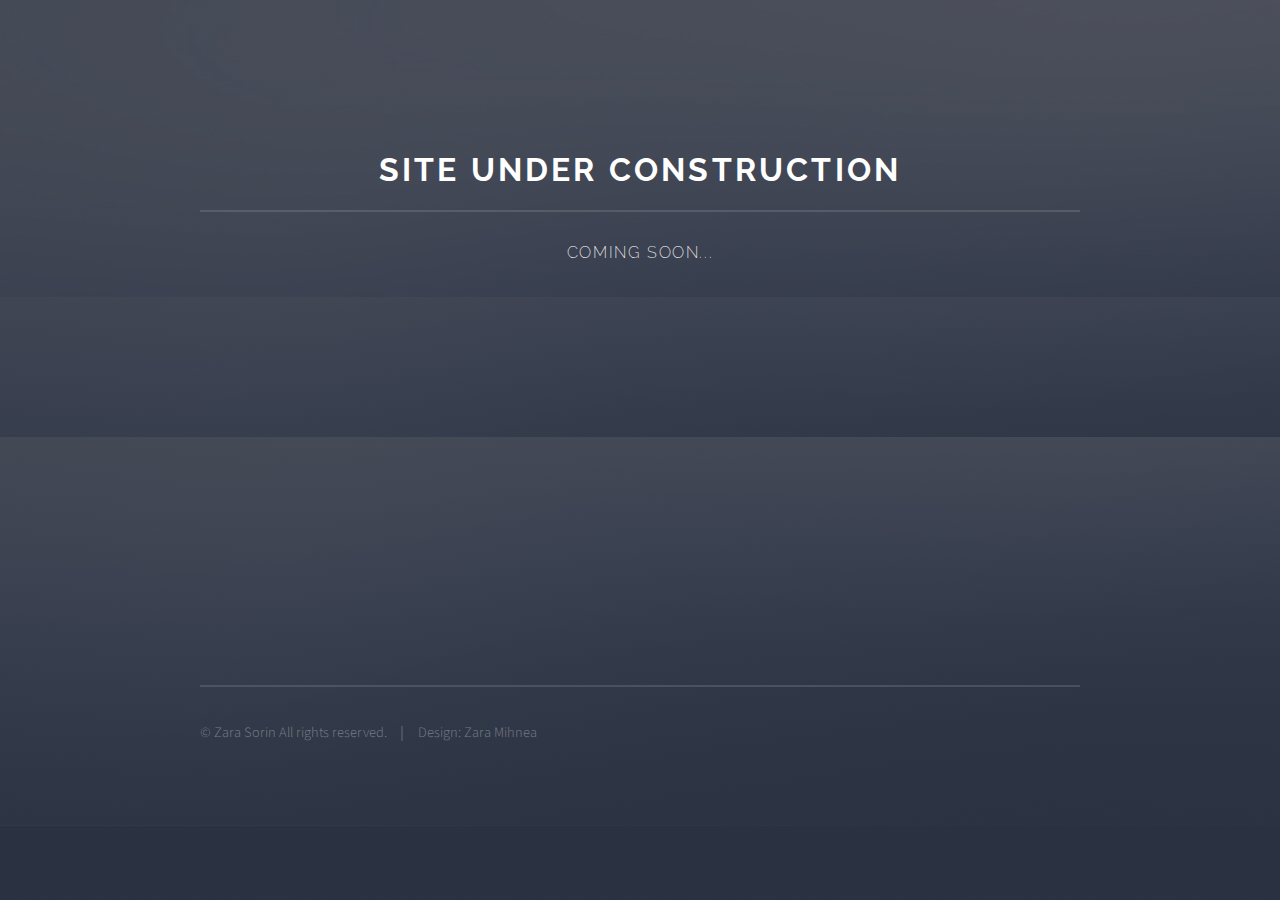
==== commit d0a72729: "Add files via upload" ====
--- a/index.html
+++ b/index.html
@@ -25,8 +25,8 @@
 							</div>
 						</header>
 					</section>
-					<section id="wrapper">
-
+					<section id="banner">
+						
 					</section>
 				<!-- Footer -->
 					<section id="footer">
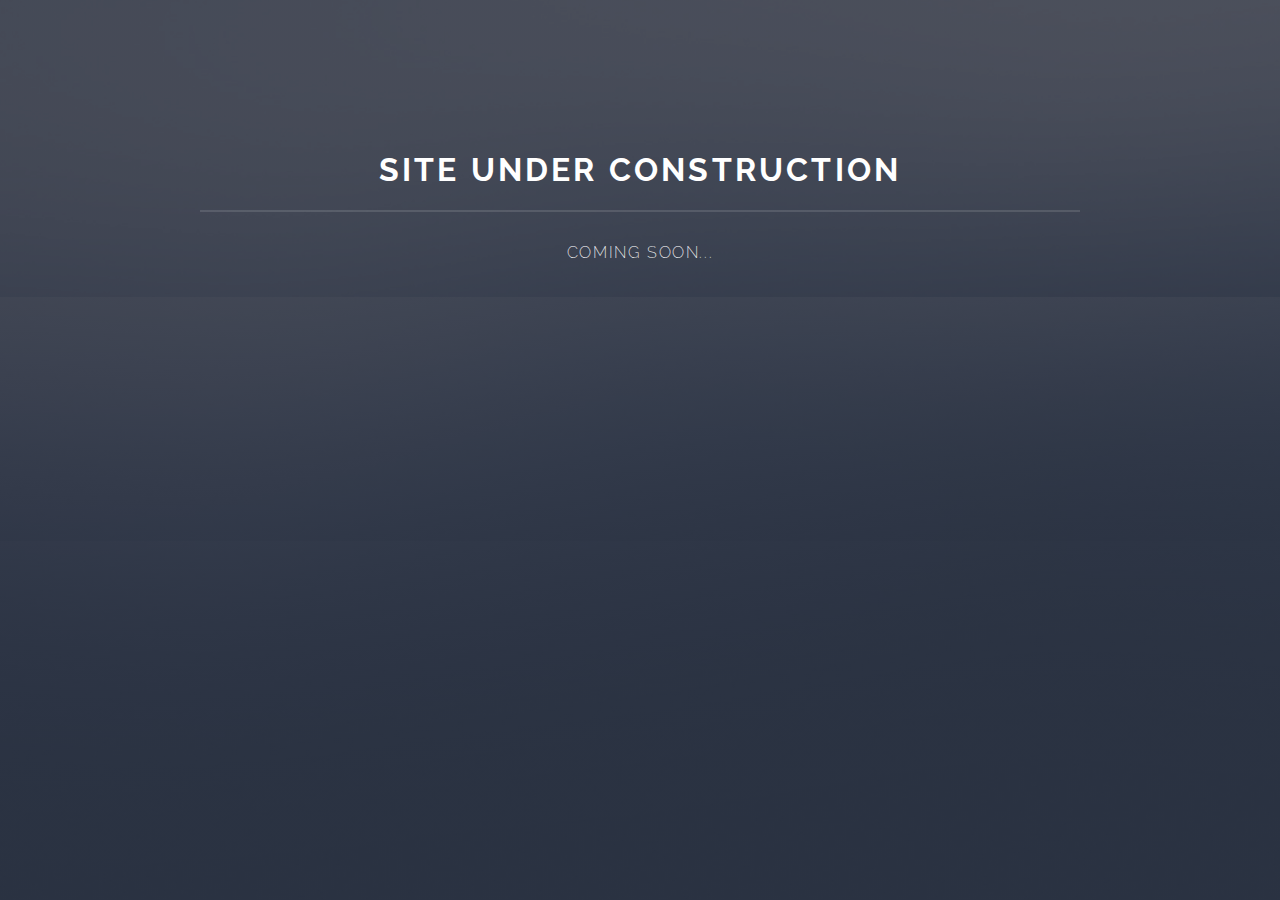
==== commit d7c125f9: "Update index.html" ====
--- a/index.html
+++ b/index.html
@@ -26,16 +26,10 @@
 						</header>
 					</section>
 					<section id="banner">
-						
+
 					</section>
 				<!-- Footer -->
-					<section id="footer">
-						<div class="inner">
-							<ul class="copyright">
-								<li>&copy; Zara Sorin All rights reserved.</li><li>Design: Zara Mihnea</li>
-							</ul>
-						</div>
-					</section>
+					
 			</div>
 
 		<!-- Scripts -->
@@ -47,4 +41,4 @@
 			<script src="assets/js/main.js"></script>
 
 	</body>
-</html>+</html>
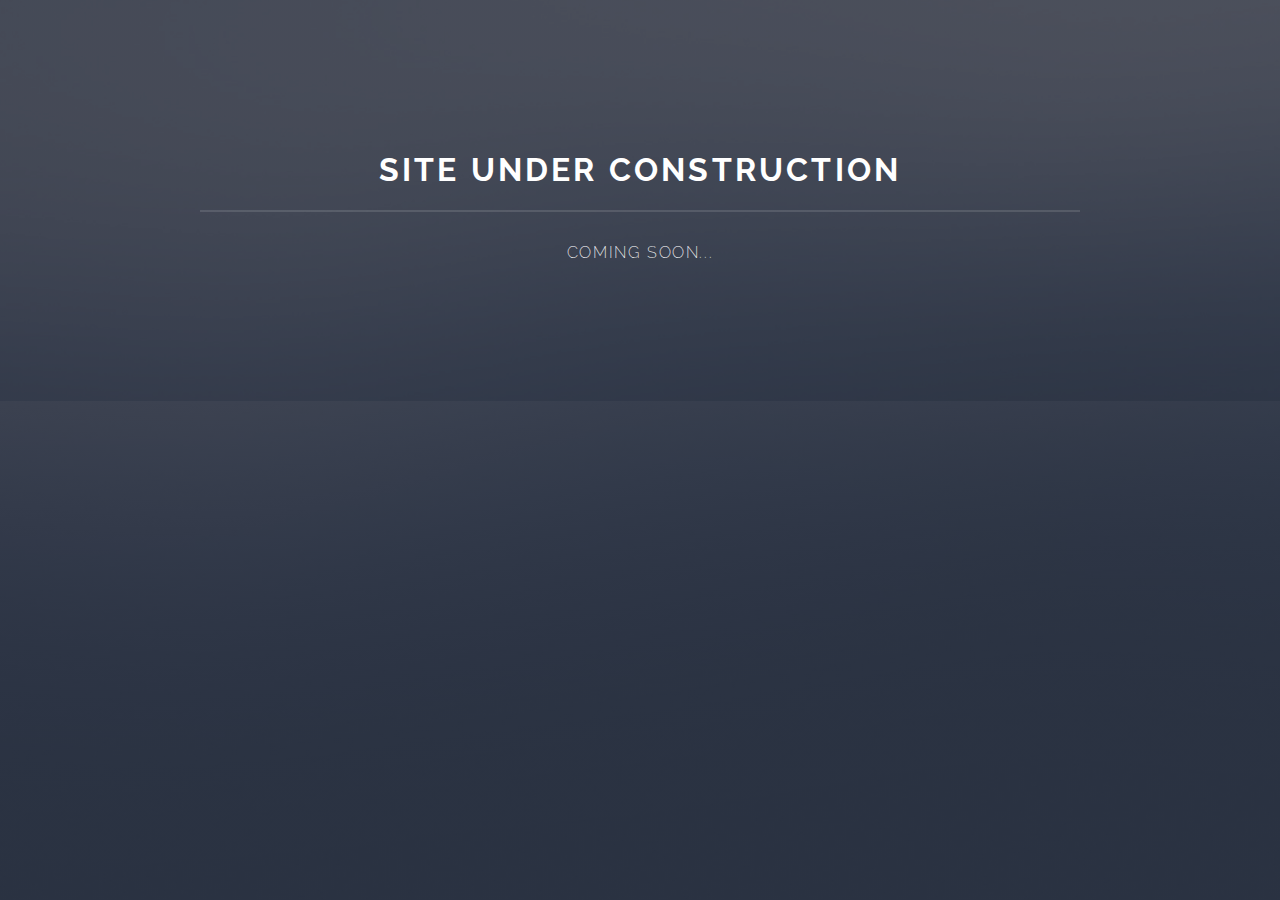
==== commit 08afe46a: "Update index.html" ====
--- a/index.html
+++ b/index.html
@@ -25,11 +25,6 @@
 							</div>
 						</header>
 					</section>
-					<section id="banner">
-
-					</section>
-				<!-- Footer -->
-					
 			</div>
 
 		<!-- Scripts -->
